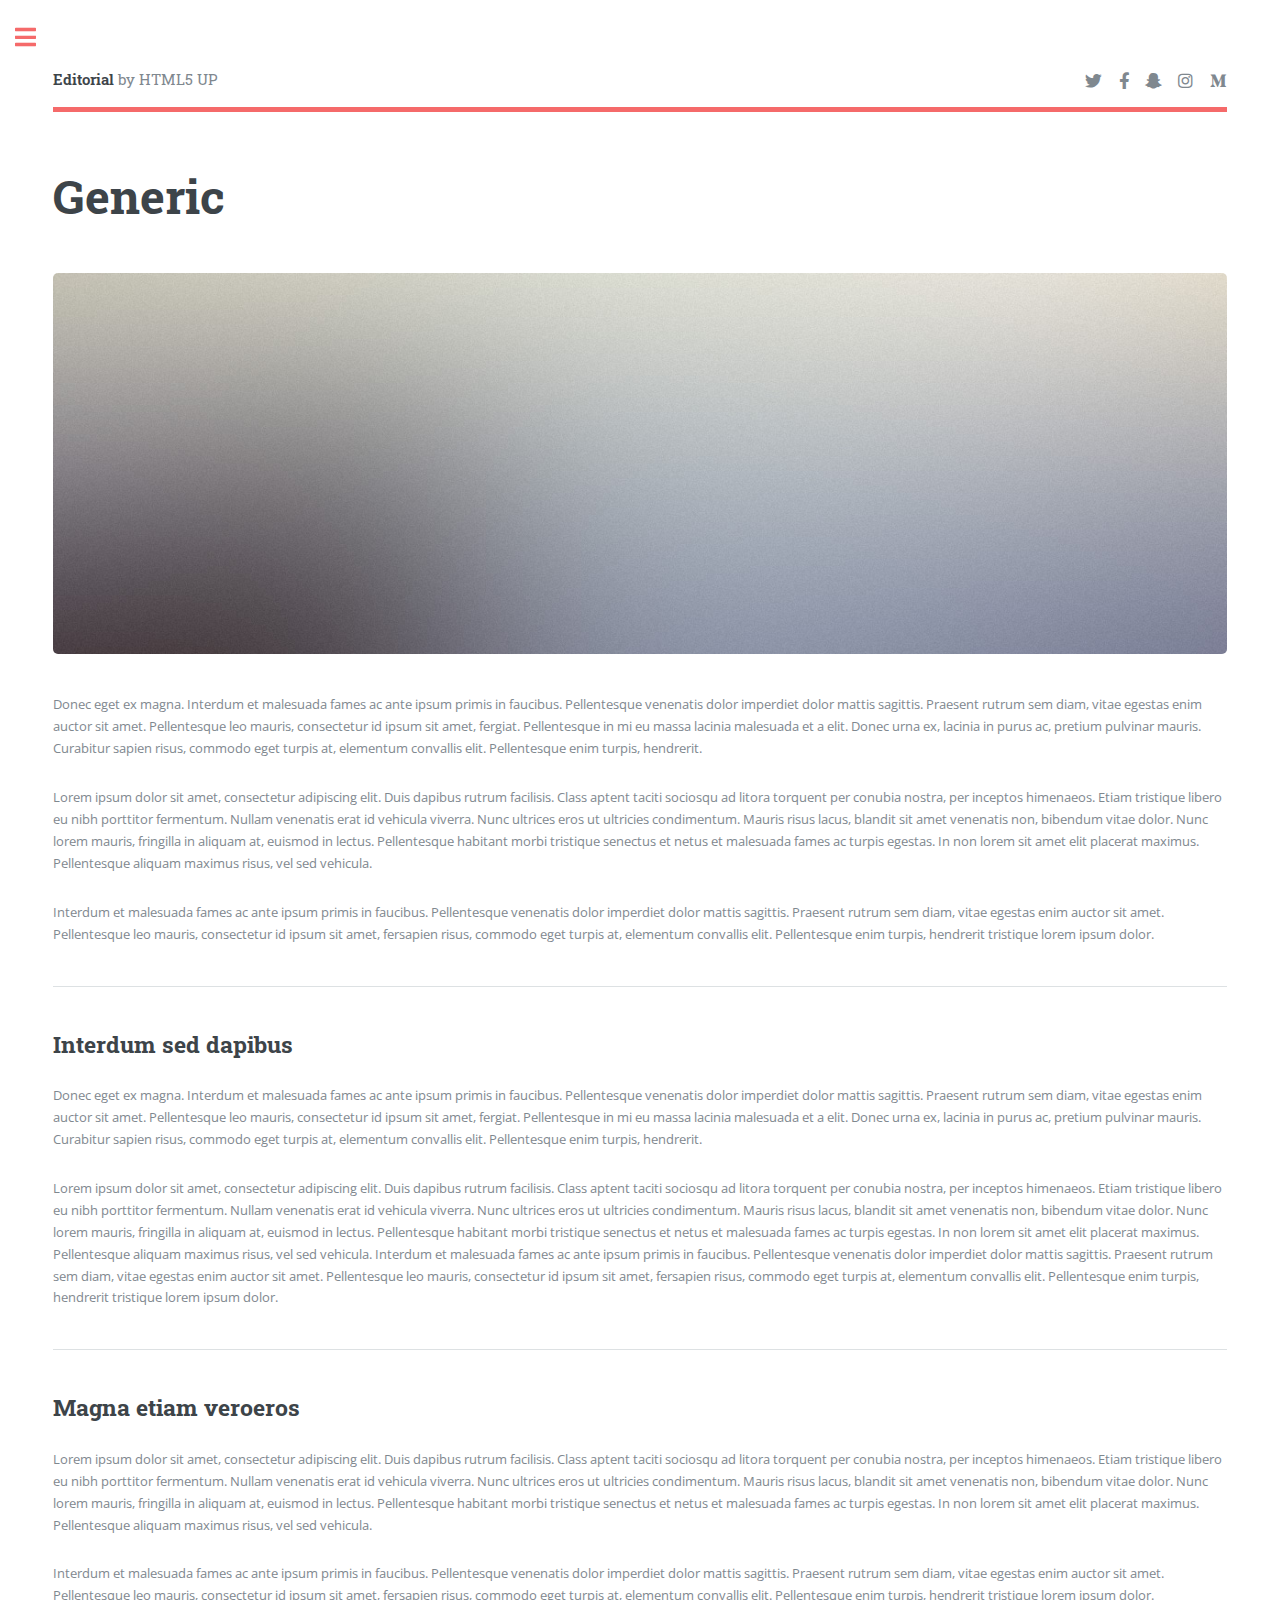
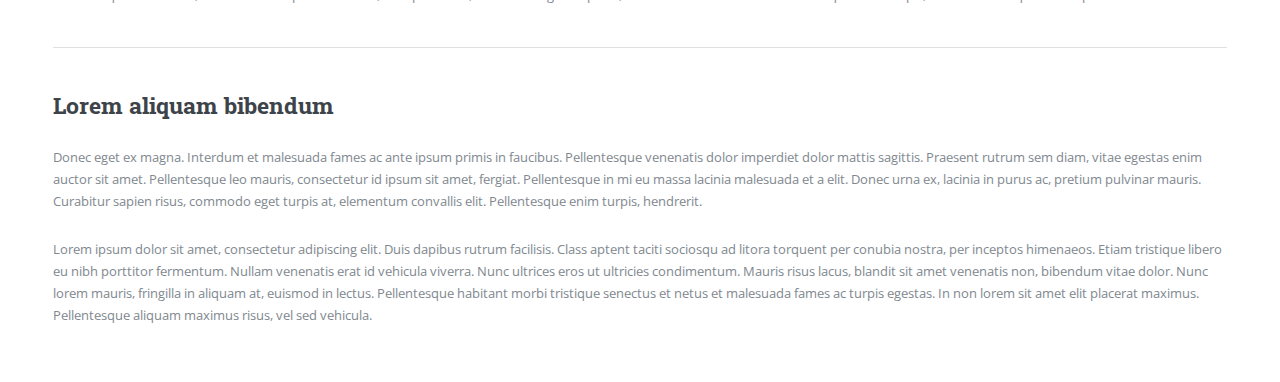
==== generic.html @ 0b9c01e5 "Uploading html files" ====
<!DOCTYPE HTML>
<!--
	Editorial by HTML5 UP
	html5up.net | @ajlkn
	Free for personal and commercial use under the CCA 3.0 license (html5up.net/license)
-->
<html>
	<head>
		<title>Generic - Editorial by HTML5 UP</title>
		<meta charset="utf-8" />
		<meta name="viewport" content="width=device-width, initial-scale=1, user-scalable=no" />
		<link rel="stylesheet" href="assets/css/main.css" />
	</head>
	<body class="is-preload">

		<!-- Wrapper -->
			<div id="wrapper">

				<!-- Main -->
					<div id="main">
						<div class="inner">

							<!-- Header -->
								<header id="header">
									<a href="index.html" class="logo"><strong>Editorial</strong> by HTML5 UP</a>
									<ul class="icons">
										<li><a href="#" class="icon brands fa-twitter"><span class="label">Twitter</span></a></li>
										<li><a href="#" class="icon brands fa-facebook-f"><span class="label">Facebook</span></a></li>
										<li><a href="#" class="icon brands fa-snapchat-ghost"><span class="label">Snapchat</span></a></li>
										<li><a href="#" class="icon brands fa-instagram"><span class="label">Instagram</span></a></li>
										<li><a href="#" class="icon brands fa-medium-m"><span class="label">Medium</span></a></li>
									</ul>
								</header>

							<!-- Content -->
								<section>
									<header class="main">
										<h1>Generic</h1>
									</header>

									<span class="image main"><img src="images/pic11.jpg" alt="" /></span>

									<p>Donec eget ex magna. Interdum et malesuada fames ac ante ipsum primis in faucibus. Pellentesque venenatis dolor imperdiet dolor mattis sagittis. Praesent rutrum sem diam, vitae egestas enim auctor sit amet. Pellentesque leo mauris, consectetur id ipsum sit amet, fergiat. Pellentesque in mi eu massa lacinia malesuada et a elit. Donec urna ex, lacinia in purus ac, pretium pulvinar mauris. Curabitur sapien risus, commodo eget turpis at, elementum convallis elit. Pellentesque enim turpis, hendrerit.</p>
									<p>Lorem ipsum dolor sit amet, consectetur adipiscing elit. Duis dapibus rutrum facilisis. Class aptent taciti sociosqu ad litora torquent per conubia nostra, per inceptos himenaeos. Etiam tristique libero eu nibh porttitor fermentum. Nullam venenatis erat id vehicula viverra. Nunc ultrices eros ut ultricies condimentum. Mauris risus lacus, blandit sit amet venenatis non, bibendum vitae dolor. Nunc lorem mauris, fringilla in aliquam at, euismod in lectus. Pellentesque habitant morbi tristique senectus et netus et malesuada fames ac turpis egestas. In non lorem sit amet elit placerat maximus. Pellentesque aliquam maximus risus, vel sed vehicula.</p>
									<p>Interdum et malesuada fames ac ante ipsum primis in faucibus. Pellentesque venenatis dolor imperdiet dolor mattis sagittis. Praesent rutrum sem diam, vitae egestas enim auctor sit amet. Pellentesque leo mauris, consectetur id ipsum sit amet, fersapien risus, commodo eget turpis at, elementum convallis elit. Pellentesque enim turpis, hendrerit tristique lorem ipsum dolor.</p>

									<hr class="major" />

									<h2>Interdum sed dapibus</h2>
									<p>Donec eget ex magna. Interdum et malesuada fames ac ante ipsum primis in faucibus. Pellentesque venenatis dolor imperdiet dolor mattis sagittis. Praesent rutrum sem diam, vitae egestas enim auctor sit amet. Pellentesque leo mauris, consectetur id ipsum sit amet, fergiat. Pellentesque in mi eu massa lacinia malesuada et a elit. Donec urna ex, lacinia in purus ac, pretium pulvinar mauris. Curabitur sapien risus, commodo eget turpis at, elementum convallis elit. Pellentesque enim turpis, hendrerit.</p>
									<p>Lorem ipsum dolor sit amet, consectetur adipiscing elit. Duis dapibus rutrum facilisis. Class aptent taciti sociosqu ad litora torquent per conubia nostra, per inceptos himenaeos. Etiam tristique libero eu nibh porttitor fermentum. Nullam venenatis erat id vehicula viverra. Nunc ultrices eros ut ultricies condimentum. Mauris risus lacus, blandit sit amet venenatis non, bibendum vitae dolor. Nunc lorem mauris, fringilla in aliquam at, euismod in lectus. Pellentesque habitant morbi tristique senectus et netus et malesuada fames ac turpis egestas. In non lorem sit amet elit placerat maximus. Pellentesque aliquam maximus risus, vel sed vehicula. Interdum et malesuada fames ac ante ipsum primis in faucibus. Pellentesque venenatis dolor imperdiet dolor mattis sagittis. Praesent rutrum sem diam, vitae egestas enim auctor sit amet. Pellentesque leo mauris, consectetur id ipsum sit amet, fersapien risus, commodo eget turpis at, elementum convallis elit. Pellentesque enim turpis, hendrerit tristique lorem ipsum dolor.</p>

									<hr class="major" />

									<h2>Magna etiam veroeros</h2>
									<p>Lorem ipsum dolor sit amet, consectetur adipiscing elit. Duis dapibus rutrum facilisis. Class aptent taciti sociosqu ad litora torquent per conubia nostra, per inceptos himenaeos. Etiam tristique libero eu nibh porttitor fermentum. Nullam venenatis erat id vehicula viverra. Nunc ultrices eros ut ultricies condimentum. Mauris risus lacus, blandit sit amet venenatis non, bibendum vitae dolor. Nunc lorem mauris, fringilla in aliquam at, euismod in lectus. Pellentesque habitant morbi tristique senectus et netus et malesuada fames ac turpis egestas. In non lorem sit amet elit placerat maximus. Pellentesque aliquam maximus risus, vel sed vehicula.</p>
									<p>Interdum et malesuada fames ac ante ipsum primis in faucibus. Pellentesque venenatis dolor imperdiet dolor mattis sagittis. Praesent rutrum sem diam, vitae egestas enim auctor sit amet. Pellentesque leo mauris, consectetur id ipsum sit amet, fersapien risus, commodo eget turpis at, elementum convallis elit. Pellentesque enim turpis, hendrerit tristique lorem ipsum dolor.</p>

									<hr class="major" />

									<h2>Lorem aliquam bibendum</h2>
									<p>Donec eget ex magna. Interdum et malesuada fames ac ante ipsum primis in faucibus. Pellentesque venenatis dolor imperdiet dolor mattis sagittis. Praesent rutrum sem diam, vitae egestas enim auctor sit amet. Pellentesque leo mauris, consectetur id ipsum sit amet, fergiat. Pellentesque in mi eu massa lacinia malesuada et a elit. Donec urna ex, lacinia in purus ac, pretium pulvinar mauris. Curabitur sapien risus, commodo eget turpis at, elementum convallis elit. Pellentesque enim turpis, hendrerit.</p>
									<p>Lorem ipsum dolor sit amet, consectetur adipiscing elit. Duis dapibus rutrum facilisis. Class aptent taciti sociosqu ad litora torquent per conubia nostra, per inceptos himenaeos. Etiam tristique libero eu nibh porttitor fermentum. Nullam venenatis erat id vehicula viverra. Nunc ultrices eros ut ultricies condimentum. Mauris risus lacus, blandit sit amet venenatis non, bibendum vitae dolor. Nunc lorem mauris, fringilla in aliquam at, euismod in lectus. Pellentesque habitant morbi tristique senectus et netus et malesuada fames ac turpis egestas. In non lorem sit amet elit placerat maximus. Pellentesque aliquam maximus risus, vel sed vehicula.</p>

								</section>

						</div>
					</div>

				<!-- Sidebar -->
					<div id="sidebar">
						<div class="inner">

							<!-- Search -->
								<section id="search" class="alt">
									<form method="post" action="#">
										<input type="text" name="query" id="query" placeholder="Search" />
									</form>
								</section>

							<!-- Menu -->
								<nav id="menu">
									<header class="major">
										<h2>Menu</h2>
									</header>
									<ul>
										<li><a href="index.html">Homepage</a></li>
										<li><a href="generic.html">Generic</a></li>
										<li><a href="elements.html">Elements</a></li>
										<li>
											<span class="opener">Submenu</span>
											<ul>
												<li><a href="#">Lorem Dolor</a></li>
												<li><a href="#">Ipsum Adipiscing</a></li>
												<li><a href="#">Tempus Magna</a></li>
												<li><a href="#">Feugiat Veroeros</a></li>
											</ul>
										</li>
										<li><a href="#">Etiam Dolore</a></li>
										<li><a href="#">Adipiscing</a></li>
										<li>
											<span class="opener">Another Submenu</span>
											<ul>
												<li><a href="#">Lorem Dolor</a></li>
												<li><a href="#">Ipsum Adipiscing</a></li>
												<li><a href="#">Tempus Magna</a></li>
												<li><a href="#">Feugiat Veroeros</a></li>
											</ul>
										</li>
										<li><a href="#">Maximus Erat</a></li>
										<li><a href="#">Sapien Mauris</a></li>
										<li><a href="#">Amet Lacinia</a></li>
									</ul>
								</nav>

							<!-- Section -->
								<section>
									<header class="major">
										<h2>Ante interdum</h2>
									</header>
									<div class="mini-posts">
										<article>
											<a href="#" class="image"><img src="images/pic07.jpg" alt="" /></a>
											<p>Aenean ornare velit lacus, ac varius enim lorem ullamcorper dolore aliquam.</p>
										</article>
										<article>
											<a href="#" class="image"><img src="images/pic08.jpg" alt="" /></a>
											<p>Aenean ornare velit lacus, ac varius enim lorem ullamcorper dolore aliquam.</p>
										</article>
										<article>
											<a href="#" class="image"><img src="images/pic09.jpg" alt="" /></a>
											<p>Aenean ornare velit lacus, ac varius enim lorem ullamcorper dolore aliquam.</p>
										</article>
									</div>
									<ul class="actions">
										<li><a href="#" class="button">More</a></li>
									</ul>
								</section>

							<!-- Section -->
								<section>
									<header class="major">
										<h2>Get in touch</h2>
									</header>
									<p>Sed varius enim lorem ullamcorper dolore aliquam aenean ornare velit lacus, ac varius enim lorem ullamcorper dolore. Proin sed aliquam facilisis ante interdum. Sed nulla amet lorem feugiat tempus aliquam.</p>
									<ul class="contact">
										<li class="icon solid fa-envelope"><a href="#">information@untitled.tld</a></li>
										<li class="icon solid fa-phone">(000) 000-0000</li>
										<li class="icon solid fa-home">1234 Somewhere Road #8254<br />
										Nashville, TN 00000-0000</li>
									</ul>
								</section>

							<!-- Footer -->
								<footer id="footer">
									<p class="copyright">&copy; Untitled. All rights reserved. Demo Images: <a href="https://unsplash.com">Unsplash</a>. Design: <a href="https://html5up.net">HTML5 UP</a>.</p>
								</footer>

						</div>
					</div>

			</div>

		<!-- Scripts -->
			<script src="assets/js/jquery.min.js"></script>
			<script src="assets/js/browser.min.js"></script>
			<script src="assets/js/breakpoints.min.js"></script>
			<script src="assets/js/util.js"></script>
			<script src="assets/js/main.js"></script>

	</body>
</html>
---- assets/css/main.css ----
@import url(fontawesome-all.min.css);
@import url("https://fonts.googleapis.com/css?family=Open+Sans:400,600,400italic,600italic|Roboto+Slab:400,700");
/*
	Editorial by HTML5 UP
	html5up.net | @ajlkn
	Free for personal and commercial use under the CCA 3.0 license (html5up.net/license)
*/
html, body, div, span, applet, object,
iframe, h1, h2, h3, h4, h5, h6, p, blockquote,
pre, a, abbr, acronym, address, big, cite,
code, del, dfn, em, img, ins, kbd, q, s, samp,
small, strike, strong, sub, sup, tt, var, b,
u, i, center, dl, dt, dd, ol, ul, li, fieldset,
form, label, legend, table, caption, tbody,
tfoot, thead, tr, th, td, article, aside,
canvas, details, embed, figure, figcaption,
footer, header, hgroup, menu, nav, output, ruby,
section, summary, time, mark, audio, video {
  margin: 0;
  padding: 0;
  border: 0;
  font-size: 100%;
  font: inherit;
  vertical-align: baseline; }

article, aside, details, figcaption, figure,
footer, header, hgroup, menu, nav, section {
  display: block; }

body {
  line-height: 1; }

ol, ul {
  list-style: none; }

blockquote, q {
  quotes: none; }
  blockquote:before, blockquote:after, q:before, q:after {
    content: '';
    content: none; }

table {
  border-collapse: collapse;
  border-spacing: 0; }

body {
  -webkit-text-size-adjust: none; }

mark {
  background-color: transparent;
  color: inherit; }

input::-moz-focus-inner {
  border: 0;
  padding: 0; }

input, select, textarea {
  -moz-appearance: none;
  -webkit-appearance: none;
  -ms-appearance: none;
  appearance: none; }

/* Basic */
@-ms-viewport {
  width: device-width; }

body {
  -ms-overflow-style: scrollbar; }

@media screen and (max-width: 480px) {
  html, body {
    min-width: 320px; } }

html {
  box-sizing: border-box; }

*, *:before, *:after {
  box-sizing: inherit; }

body {
  background: #ffffff; }
  body.is-preload *, body.is-preload *:before, body.is-preload *:after, body.is-resizing *, body.is-resizing *:before, body.is-resizing *:after {
    -moz-animation: none !important;
    -webkit-animation: none !important;
    -ms-animation: none !important;
    animation: none !important;
    -moz-transition: none !important;
    -webkit-transition: none !important;
    -ms-transition: none !important;
    transition: none !important; }

/* Type */
body, input, select, textarea {
  color: #7f888f;
  font-family: "Open Sans", sans-serif;
  font-size: 13pt;
  font-weight: 400;
  line-height: 1.65; }
  @media screen and (max-width: 1680px) {
    body, input, select, textarea {
      font-size: 11pt; } }
  @media screen and (max-width: 1280px) {
    body, input, select, textarea {
      font-size: 10pt; } }
  @media screen and (max-width: 360px) {
    body, input, select, textarea {
      font-size: 9pt; } }

a {
  -moz-transition: color 0.2s ease-in-out, border-bottom-color 0.2s ease-in-out;
  -webkit-transition: color 0.2s ease-in-out, border-bottom-color 0.2s ease-in-out;
  -ms-transition: color 0.2s ease-in-out, border-bottom-color 0.2s ease-in-out;
  transition: color 0.2s ease-in-out, border-bottom-color 0.2s ease-in-out;
  border-bottom: dotted 1px;
  color: #f56a6a;
  text-decoration: none; }
  a:hover {
    border-bottom-color: #f56a6a;
    color: #f56a6a !important; }
    a:hover strong {
      color: inherit; }

strong, b {
  color: #3d4449;
  font-weight: 600; }

em, i {
  font-style: italic; }

p {
  margin: 0 0 2em 0; }

h1, h2, h3, h4, h5, h6 {
  color: #3d4449;
  font-family: "Roboto Slab", serif;
  font-weight: 700;
  line-height: 1.5;
  margin: 0 0 1em 0; }
  h1 a, h2 a, h3 a, h4 a, h5 a, h6 a {
    color: inherit;
    text-decoration: none;
    border-bottom: 0; }

h1 {
  font-size: 4em;
  margin: 0 0 0.5em 0;
  line-height: 1.3; }

h2 {
  font-size: 1.75em; }

h3 {
  font-size: 1.25em; }

h4 {
  font-size: 1.1em; }

h5 {
  font-size: 0.9em; }

h6 {
  font-size: 0.7em; }

@media screen and (max-width: 1680px) {
  h1 {
    font-size: 3.5em; } }

@media screen and (max-width: 980px) {
  h1 {
    font-size: 3.25em; } }

@media screen and (max-width: 736px) {
  h1 {
    font-size: 2em;
    line-height: 1.4; }
  h2 {
    font-size: 1.5em; } }

sub {
  font-size: 0.8em;
  position: relative;
  top: 0.5em; }

sup {
  font-size: 0.8em;
  position: relative;
  top: -0.5em; }

blockquote {
  border-left: solid 3px rgba(210, 215, 217, 0.75);
  font-style: italic;
  margin: 0 0 2em 0;
  padding: 0.5em 0 0.5em 2em; }

code {
  background: rgba(230, 235, 237, 0.25);
  border-radius: 0.375em;
  border: solid 1px rgba(210, 215, 217, 0.75);
  font-family: "Courier New", monospace;
  font-size: 0.9em;
  margin: 0 0.25em;
  padding: 0.25em 0.65em; }

pre {
  -webkit-overflow-scrolling: touch;
  font-family: "Courier New", monospace;
  font-size: 0.9em;
  margin: 0 0 2em 0; }
  pre code {
    display: block;
    line-height: 1.75;
    padding: 1em 1.5em;
    overflow-x: auto; }

hr {
  border: 0;
  border-bottom: solid 1px rgba(210, 215, 217, 0.75);
  margin: 2em 0; }
  hr.major {
    margin: 3em 0; }

.align-left {
  text-align: left; }

.align-center {
  text-align: center; }

.align-right {
  text-align: right; }

/* Row */
.row {
  display: flex;
  flex-wrap: wrap;
  box-sizing: border-box;
  align-items: stretch; }
  .row > * {
    box-sizing: border-box; }
  .row.gtr-uniform > * > :last-child {
    margin-bottom: 0; }
  .row.aln-left {
    justify-content: flex-start; }
  .row.aln-center {
    justify-content: center; }
  .row.aln-right {
    justify-content: flex-end; }
  .row.aln-top {
    align-items: flex-start; }
  .row.aln-middle {
    align-items: center; }
  .row.aln-bottom {
    align-items: flex-end; }
  .row > .imp {
    order: -1; }
  .row > .col-1 {
    width: 8.33333%; }
  .row > .off-1 {
    margin-left: 8.33333%; }
  .row > .col-2 {
    width: 16.66667%; }
  .row > .off-2 {
    margin-left: 16.66667%; }
  .row > .col-3 {
    width: 25%; }
  .row > .off-3 {
    margin-left: 25%; }
  .row > .col-4 {
    width: 33.33333%; }
  .row > .off-4 {
    margin-left: 33.33333%; }
  .row > .col-5 {
    width: 41.66667%; }
  .row > .off-5 {
    margin-left: 41.66667%; }
  .row > .col-6 {
    width: 50%; }
  .row > .off-6 {
    margin-left: 50%; }
  .row > .col-7 {
    width: 58.33333%; }
  .row > .off-7 {
    margin-left: 58.33333%; }
  .row > .col-8 {
    width: 66.66667%; }
  .row > .off-8 {
    margin-left: 66.66667%; }
  .row > .col-9 {
    width: 75%; }
  .row > .off-9 {
    margin-left: 75%; }
  .row > .col-10 {
    width: 83.33333%; }
  .row > .off-10 {
    margin-left: 83.33333%; }
  .row > .col-11 {
    width: 91.66667%; }
  .row > .off-11 {
    margin-left: 91.66667%; }
  .row > .col-12 {
    width: 100%; }
  .row > .off-12 {
    margin-left: 100%; }
  .row.gtr-0 {
    margin-top: 0;
    margin-left: 0em; }
    .row.gtr-0 > * {
      padding: 0 0 0 0em; }
    .row.gtr-0.gtr-uniform {
      margin-top: 0em; }
      .row.gtr-0.gtr-uniform > * {
        padding-top: 0em; }
  .row.gtr-25 {
    margin-top: 0;
    margin-left: -0.375em; }
    .row.gtr-25 > * {
      padding: 0 0 0 0.375em; }
    .row.gtr-25.gtr-uniform {
      margin-top: -0.375em; }
      .row.gtr-25.gtr-uniform > * {
        padding-top: 0.375em; }
  .row.gtr-50 {
    margin-top: 0;
    margin-left: -0.75em; }
    .row.gtr-50 > * {
      padding: 0 0 0 0.75em; }
    .row.gtr-50.gtr-uniform {
      margin-top: -0.75em; }
      .row.gtr-50.gtr-uniform > * {
        padding-top: 0.75em; }
  .row {
    margin-top: 0;
    margin-left: -1.5em; }
    .row > * {
      padding: 0 0 0 1.5em; }
    .row.gtr-uniform {
      margin-top: -1.5em; }
      .row.gtr-uniform > * {
        padding-top: 1.5em; }
  .row.gtr-150 {
    margin-top: 0;
    margin-left: -2.25em; }
    .row.gtr-150 > * {
      padding: 0 0 0 2.25em; }
    .row.gtr-150.gtr-uniform {
      margin-top: -2.25em; }
      .row.gtr-150.gtr-uniform > * {
        padding-top: 2.25em; }
  .row.gtr-200 {
    margin-top: 0;
    margin-left: -3em; }
    .row.gtr-200 > * {
      padding: 0 0 0 3em; }
    .row.gtr-200.gtr-uniform {
      margin-top: -3em; }
      .row.gtr-200.gtr-uniform > * {
        padding-top: 3em; }
  @media screen and (max-width: 1680px) {
    .row {
      display: flex;
      flex-wrap: wrap;
      box-sizing: border-box;
      align-items: stretch; }
      .row > * {
        box-sizing: border-box; }
      .row.gtr-uniform > * > :last-child {
        margin-bottom: 0; }
      .row.aln-left {
        justify-content: flex-start; }
      .row.aln-center {
        justify-content: center; }
      .row.aln-right {
        justify-content: flex-end; }
      .row.aln-top {
        align-items: flex-start; }
      .row.aln-middle {
        align-items: center; }
      .row.aln-bottom {
        align-items: flex-end; }
      .row > .imp-xlarge {
        order: -1; }
      .row > .col-1-xlarge {
        width: 8.33333%; }
      .row > .off-1-xlarge {
        margin-left: 8.33333%; }
      .row > .col-2-xlarge {
        width: 16.66667%; }
      .row > .off-2-xlarge {
        margin-left: 16.66667%; }
      .row > .col-3-xlarge {
        width: 25%; }
      .row > .off-3-xlarge {
        margin-left: 25%; }
      .row > .col-4-xlarge {
        width: 33.33333%; }
      .row > .off-4-xlarge {
        margin-left: 33.33333%; }
      .row > .col-5-xlarge {
        width: 41.66667%; }
      .row > .off-5-xlarge {
        margin-left: 41.66667%; }
      .row > .col-6-xlarge {
        width: 50%; }
      .row > .off-6-xlarge {
        margin-left: 50%; }
      .row > .col-7-xlarge {
        width: 58.33333%; }
      .row > .off-7-xlarge {
        margin-left: 58.33333%; }
      .row > .col-8-xlarge {
        width: 66.66667%; }
      .row > .off-8-xlarge {
        margin-left: 66.66667%; }
      .row > .col-9-xlarge {
        width: 75%; }
      .row > .off-9-xlarge {
        margin-left: 75%; }
      .row > .col-10-xlarge {
        width: 83.33333%; }
      .row > .off-10-xlarge {
        margin-left: 83.33333%; }
      .row > .col-11-xlarge {
        width: 91.66667%; }
      .row > .off-11-xlarge {
        margin-left: 91.66667%; }
      .row > .col-12-xlarge {
        width: 100%; }
      .row > .off-12-xlarge {
        margin-left: 100%; }
      .row.gtr-0 {
        margin-top: 0;
        margin-left: 0em; }
        .row.gtr-0 > * {
          padding: 0 0 0 0em; }
        .row.gtr-0.gtr-uniform {
          margin-top: 0em; }
          .row.gtr-0.gtr-uniform > * {
            padding-top: 0em; }
      .row.gtr-25 {
        margin-top: 0;
        margin-left: -0.375em; }
        .row.gtr-25 > * {
          padding: 0 0 0 0.375em; }
        .row.gtr-25.gtr-uniform {
          margin-top: -0.375em; }
          .row.gtr-25.gtr-uniform > * {
            padding-top: 0.375em; }
      .row.gtr-50 {
        margin-top: 0;
        margin-left: -0.75em; }
        .row.gtr-50 > * {
          padding: 0 0 0 0.75em; }
        .row.gtr-50.gtr-uniform {
          margin-top: -0.75em; }
          .row.gtr-50.gtr-uniform > * {
            padding-top: 0.75em; }
      .row {
        margin-top: 0;
        margin-left: -1.5em; }
        .row > * {
          padding: 0 0 0 1.5em; }
        .row.gtr-uniform {
          margin-top: -1.5em; }
          .row.gtr-uniform > * {
            padding-top: 1.5em; }
      .row.gtr-150 {
        margin-top: 0;
        margin-left: -2.25em; }
        .row.gtr-150 > * {
          padding: 0 0 0 2.25em; }
        .row.gtr-150.gtr-uniform {
          margin-top: -2.25em; }
          .row.gtr-150.gtr-uniform > * {
            padding-top: 2.25em; }
      .row.gtr-200 {
        margin-top: 0;
        margin-left: -3em; }
        .row.gtr-200 > * {
          padding: 0 0 0 3em; }
        .row.gtr-200.gtr-uniform {
          margin-top: -3em; }
          .row.gtr-200.gtr-uniform > * {
            padding-top: 3em; } }
  @media screen and (max-width: 1280px) {
    .row {
      display: flex;
      flex-wrap: wrap;
      box-sizing: border-box;
      align-items: stretch; }
      .row > * {
        box-sizing: border-box; }
      .row.gtr-uniform > * > :last-child {
        margin-bottom: 0; }
      .row.aln-left {
        justify-content: flex-start; }
      .row.aln-center {
        justify-content: center; }
      .row.aln-right {
        justify-content: flex-end; }
      .row.aln-top {
        align-items: flex-start; }
      .row.aln-middle {
        align-items: center; }
      .row.aln-bottom {
        align-items: flex-end; }
      .row > .imp-large {
        order: -1; }
      .row > .col-1-large {
        width: 8.33333%; }
      .row > .off-1-large {
        margin-left: 8.33333%; }
      .row > .col-2-large {
        width: 16.66667%; }
      .row > .off-2-large {
        margin-left: 16.66667%; }
      .row > .col-3-large {
        width: 25%; }
      .row > .off-3-large {
        margin-left: 25%; }
      .row > .col-4-large {
        width: 33.33333%; }
      .row > .off-4-large {
        margin-left: 33.33333%; }
      .row > .col-5-large {
        width: 41.66667%; }
      .row > .off-5-large {
        margin-left: 41.66667%; }
      .row > .col-6-large {
        width: 50%; }
      .row > .off-6-large {
        margin-left: 50%; }
      .row > .col-7-large {
        width: 58.33333%; }
      .row > .off-7-large {
        margin-left: 58.33333%; }
      .row > .col-8-large {
        width: 66.66667%; }
      .row > .off-8-large {
        margin-left: 66.66667%; }
      .row > .col-9-large {
        width: 75%; }
      .row > .off-9-large {
        margin-left: 75%; }
      .row > .col-10-large {
        width: 83.33333%; }
      .row > .off-10-large {
        margin-left: 83.33333%; }
      .row > .col-11-large {
        width: 91.66667%; }
      .row > .off-11-large {
        margin-left: 91.66667%; }
      .row > .col-12-large {
        width: 100%; }
      .row > .off-12-large {
        margin-left: 100%; }
      .row.gtr-0 {
        margin-top: 0;
        margin-left: 0em; }
        .row.gtr-0 > * {
          padding: 0 0 0 0em; }
        .row.gtr-0.gtr-uniform {
          margin-top: 0em; }
          .row.gtr-0.gtr-uniform > * {
            padding-top: 0em; }
      .row.gtr-25 {
        margin-top: 0;
        margin-left: -0.375em; }
        .row.gtr-25 > * {
          padding: 0 0 0 0.375em; }
        .row.gtr-25.gtr-uniform {
          margin-top: -0.375em; }
          .row.gtr-25.gtr-uniform > * {
            padding-top: 0.375em; }
      .row.gtr-50 {
        margin-top: 0;
        margin-left: -0.75em; }
        .row.gtr-50 > * {
          padding: 0 0 0 0.75em; }
        .row.gtr-50.gtr-uniform {
          margin-top: -0.75em; }
          .row.gtr-50.gtr-uniform > * {
            padding-top: 0.75em; }
      .row {
        margin-top: 0;
        margin-left: -1.5em; }
        .row > * {
          padding: 0 0 0 1.5em; }
        .row.gtr-uniform {
          margin-top: -1.5em; }
          .row.gtr-uniform > * {
            padding-top: 1.5em; }
      .row.gtr-150 {
        margin-top: 0;
        margin-left: -2.25em; }
        .row.gtr-150 > * {
          padding: 0 0 0 2.25em; }
        .row.gtr-150.gtr-uniform {
          margin-top: -2.25em; }
          .row.gtr-150.gtr-uniform > * {
            padding-top: 2.25em; }
      .row.gtr-200 {
        margin-top: 0;
        margin-left: -3em; }
        .row.gtr-200 > * {
          padding: 0 0 0 3em; }
        .row.gtr-200.gtr-uniform {
          margin-top: -3em; }
          .row.gtr-200.gtr-uniform > * {
            padding-top: 3em; } }
  @media screen and (max-width: 980px) {
    .row {
      display: flex;
      flex-wrap: wrap;
      box-sizing: border-box;
      align-items: stretch; }
      .row > * {
        box-sizing: border-box; }
      .row.gtr-uniform > * > :last-child {
        margin-bottom: 0; }
      .row.aln-left {
        justify-content: flex-start; }
      .row.aln-center {
        justify-content: center; }
      .row.aln-right {
        justify-content: flex-end; }
      .row.aln-top {
        align-items: flex-start; }
      .row.aln-middle {
        align-items: center; }
      .row.aln-bottom {
        align-items: flex-end; }
      .row > .imp-medium {
        order: -1; }
      .row > .col-1-medium {
        width: 8.33333%; }
      .row > .off-1-medium {
        margin-left: 8.33333%; }
      .row > .col-2-medium {
        width: 16.66667%; }
      .row > .off-2-medium {
        margin-left: 16.66667%; }
      .row > .col-3-medium {
        width: 25%; }
      .row > .off-3-medium {
        margin-left: 25%; }
      .row > .col-4-medium {
        width: 33.33333%; }
      .row > .off-4-medium {
        margin-left: 33.33333%; }
      .row > .col-5-medium {
        width: 41.66667%; }
      .row > .off-5-medium {
        margin-left: 41.66667%; }
      .row > .col-6-medium {
        width: 50%; }
      .row > .off-6-medium {
        margin-left: 50%; }
      .row > .col-7-medium {
        width: 58.33333%; }
      .row > .off-7-medium {
        margin-left: 58.33333%; }
      .row > .col-8-medium {
        width: 66.66667%; }
      .row > .off-8-medium {
        margin-left: 66.66667%; }
      .row > .col-9-medium {
        width: 75%; }
      .row > .off-9-medium {
        margin-left: 75%; }
      .row > .col-10-medium {
        width: 83.33333%; }
      .row > .off-10-medium {
        margin-left: 83.33333%; }
      .row > .col-11-medium {
        width: 91.66667%; }
      .row > .off-11-medium {
        margin-left: 91.66667%; }
      .row > .col-12-medium {
        width: 100%; }
      .row > .off-12-medium {
        margin-left: 100%; }
      .row.gtr-0 {
        margin-top: 0;
        margin-left: 0em; }
        .row.gtr-0 > * {
          padding: 0 0 0 0em; }
        .row.gtr-0.gtr-uniform {
          margin-top: 0em; }
          .row.gtr-0.gtr-uniform > * {
            padding-top: 0em; }
      .row.gtr-25 {
        margin-top: 0;
        margin-left: -0.375em; }
        .row.gtr-25 > * {
          padding: 0 0 0 0.375em; }
        .row.gtr-25.gtr-uniform {
          margin-top: -0.375em; }
          .row.gtr-25.gtr-uniform > * {
            padding-top: 0.375em; }
      .row.gtr-50 {
        margin-top: 0;
        margin-left: -0.75em; }
        .row.gtr-50 > * {
          padding: 0 0 0 0.75em; }
        .row.gtr-50.gtr-uniform {
          margin-top: -0.75em; }
          .row.gtr-50.gtr-uniform > * {
            padding-top: 0.75em; }
      .row {
        margin-top: 0;
        margin-left: -1.5em; }
        .row > * {
          padding: 0 0 0 1.5em; }
        .row.gtr-uniform {
          margin-top: -1.5em; }
          .row.gtr-uniform > * {
            padding-top: 1.5em; }
      .row.gtr-150 {
        margin-top: 0;
        margin-left: -2.25em; }
        .row.gtr-150 > * {
          padding: 0 0 0 2.25em; }
        .row.gtr-150.gtr-uniform {
          margin-top: -2.25em; }
          .row.gtr-150.gtr-uniform > * {
            padding-top: 2.25em; }
      .row.gtr-200 {
        margin-top: 0;
        margin-left: -3em; }
        .row.gtr-200 > * {
          padding: 0 0 0 3em; }
        .row.gtr-200.gtr-uniform {
          margin-top: -3em; }
          .row.gtr-200.gtr-uniform > * {
            padding-top: 3em; } }
  @media screen and (max-width: 736px) {
    .row {
      display: flex;
      flex-wrap: wrap;
      box-sizing: border-box;
      align-items: stretch; }
      .row > * {
        box-sizing: border-box; }
      .row.gtr-uniform > * > :last-child {
        margin-bottom: 0; }
      .row.aln-left {
        justify-content: flex-start; }
      .row.aln-center {
        justify-content: center; }
      .row.aln-right {
        justify-content: flex-end; }
      .row.aln-top {
        align-items: flex-start; }
      .row.aln-middle {
        align-items: center; }
      .row.aln-bottom {
        align-items: flex-end; }
      .row > .imp-small {
        order: -1; }
      .row > .col-1-small {
        width: 8.33333%; }
      .row > .off-1-small {
        margin-left: 8.33333%; }
      .row > .col-2-small {
        width: 16.66667%; }
      .row > .off-2-small {
        margin-left: 16.66667%; }
      .row > .col-3-small {
        width: 25%; }
      .row > .off-3-small {
        margin-left: 25%; }
      .row > .col-4-small {
        width: 33.33333%; }
      .row > .off-4-small {
        margin-left: 33.33333%; }
      .row > .col-5-small {
        width: 41.66667%; }
      .row > .off-5-small {
        margin-left: 41.66667%; }
      .row > .col-6-small {
        width: 50%; }
      .row > .off-6-small {
        margin-left: 50%; }
      .row > .col-7-small {
        width: 58.33333%; }
      .row > .off-7-small {
        margin-left: 58.33333%; }
      .row > .col-8-small {
        width: 66.66667%; }
      .row > .off-8-small {
        margin-left: 66.66667%; }
      .row > .col-9-small {
        width: 75%; }
      .row > .off-9-small {
        margin-left: 75%; }
      .row > .col-10-small {
        width: 83.33333%; }
      .row > .off-10-small {
        margin-left: 83.33333%; }
      .row > .col-11-small {
        width: 91.66667%; }
      .row > .off-11-small {
        margin-left: 91.66667%; }
      .row > .col-12-small {
        width: 100%; }
      .row > .off-12-small {
        margin-left: 100%; }
      .row.gtr-0 {
        margin-top: 0;
        margin-left: 0em; }
        .row.gtr-0 > * {
          padding: 0 0 0 0em; }
        .row.gtr-0.gtr-uniform {
          margin-top: 0em; }
          .row.gtr-0.gtr-uniform > * {
            padding-top: 0em; }
      .row.gtr-25 {
        margin-top: 0;
        margin-left: -0.375em; }
        .row.gtr-25 > * {
          padding: 0 0 0 0.375em; }
        .row.gtr-25.gtr-uniform {
          margin-top: -0.375em; }
          .row.gtr-25.gtr-uniform > * {
            padding-top: 0.375em; }
      .row.gtr-50 {
        margin-top: 0;
        margin-left: -0.75em; }
        .row.gtr-50 > * {
          padding: 0 0 0 0.75em; }
        .row.gtr-50.gtr-uniform {
          margin-top: -0.75em; }
          .row.gtr-50.gtr-uniform > * {
            padding-top: 0.75em; }
      .row {
        margin-top: 0;
        margin-left: -1.5em; }
        .row > * {
          padding: 0 0 0 1.5em; }
        .row.gtr-uniform {
          margin-top: -1.5em; }
          .row.gtr-uniform > * {
            padding-top: 1.5em; }
      .row.gtr-150 {
        margin-top: 0;
        margin-left: -2.25em; }
        .row.gtr-150 > * {
          padding: 0 0 0 2.25em; }
        .row.gtr-150.gtr-uniform {
          margin-top: -2.25em; }
          .row.gtr-150.gtr-uniform > * {
            padding-top: 2.25em; }
      .row.gtr-200 {
        margin-top: 0;
        margin-left: -3em; }
        .row.gtr-200 > * {
          padding: 0 0 0 3em; }
        .row.gtr-200.gtr-uniform {
          margin-top: -3em; }
          .row.gtr-200.gtr-uniform > * {
            padding-top: 3em; } }
  @media screen and (max-width: 480px) {
    .row {
      display: flex;
      flex-wrap: wrap;
      box-sizing: border-box;
      align-items: stretch; }
      .row > * {
        box-sizing: border-box; }
      .row.gtr-uniform > * > :last-child {
        margin-bottom: 0; }
      .row.aln-left {
        justify-content: flex-start; }
      .row.aln-center {
        justify-content: center; }
      .row.aln-right {
        justify-content: flex-end; }
      .row.aln-top {
        align-items: flex-start; }
      .row.aln-middle {
        align-items: center; }
      .row.aln-bottom {
        align-items: flex-end; }
      .row > .imp-xsmall {
        order: -1; }
      .row > .col-1-xsmall {
        width: 8.33333%; }
      .row > .off-1-xsmall {
        margin-left: 8.33333%; }
      .row > .col-2-xsmall {
        width: 16.66667%; }
      .row > .off-2-xsmall {
        margin-left: 16.66667%; }
      .row > .col-3-xsmall {
        width: 25%; }
      .row > .off-3-xsmall {
        margin-left: 25%; }
      .row > .col-4-xsmall {
        width: 33.33333%; }
      .row > .off-4-xsmall {
        margin-left: 33.33333%; }
      .row > .col-5-xsmall {
        width: 41.66667%; }
      .row > .off-5-xsmall {
        margin-left: 41.66667%; }
      .row > .col-6-xsmall {
        width: 50%; }
      .row > .off-6-xsmall {
        margin-left: 50%; }
      .row > .col-7-xsmall {
        width: 58.33333%; }
      .row > .off-7-xsmall {
        margin-left: 58.33333%; }
      .row > .col-8-xsmall {
        width: 66.66667%; }
      .row > .off-8-xsmall {
        margin-left: 66.66667%; }
      .row > .col-9-xsmall {
        width: 75%; }
      .row > .off-9-xsmall {
        margin-left: 75%; }
      .row > .col-10-xsmall {
        width: 83.33333%; }
      .row > .off-10-xsmall {
        margin-left: 83.33333%; }
      .row > .col-11-xsmall {
        width: 91.66667%; }
      .row > .off-11-xsmall {
        margin-left: 91.66667%; }
      .row > .col-12-xsmall {
        width: 100%; }
      .row > .off-12-xsmall {
        margin-left: 100%; }
      .row.gtr-0 {
        margin-top: 0;
        margin-left: 0em; }
        .row.gtr-0 > * {
          padding: 0 0 0 0em; }
        .row.gtr-0.gtr-uniform {
          margin-top: 0em; }
          .row.gtr-0.gtr-uniform > * {
            padding-top: 0em; }
      .row.gtr-25 {
        margin-top: 0;
        margin-left: -0.375em; }
        .row.gtr-25 > * {
          padding: 0 0 0 0.375em; }
        .row.gtr-25.gtr-uniform {
          margin-top: -0.375em; }
          .row.gtr-25.gtr-uniform > * {
            padding-top: 0.375em; }
      .row.gtr-50 {
        margin-top: 0;
        margin-left: -0.75em; }
        .row.gtr-50 > * {
          padding: 0 0 0 0.75em; }
        .row.gtr-50.gtr-uniform {
          margin-top: -0.75em; }
          .row.gtr-50.gtr-uniform > * {
            padding-top: 0.75em; }
      .row {
        margin-top: 0;
        margin-left: -1.5em; }
        .row > * {
          padding: 0 0 0 1.5em; }
        .row.gtr-uniform {
          margin-top: -1.5em; }
          .row.gtr-uniform > * {
            padding-top: 1.5em; }
      .row.gtr-150 {
        margin-top: 0;
        margin-left: -2.25em; }
        .row.gtr-150 > * {
          padding: 0 0 0 2.25em; }
        .row.gtr-150.gtr-uniform {
          margin-top: -2.25em; }
          .row.gtr-150.gtr-uniform > * {
            padding-top: 2.25em; }
      .row.gtr-200 {
        margin-top: 0;
        margin-left: -3em; }
        .row.gtr-200 > * {
          padding: 0 0 0 3em; }
        .row.gtr-200.gtr-uniform {
          margin-top: -3em; }
          .row.gtr-200.gtr-uniform > * {
            padding-top: 3em; } }

/* Section/Article */
section.special, article.special {
  text-align: center; }

header p {
  font-family: "Roboto Slab", serif;
  font-size: 1em;
  font-weight: 400;
  letter-spacing: 0.075em;
  margin-top: -0.5em;
  text-transform: uppercase; }

header.major > :last-child {
  border-bottom: solid 3px #f56a6a;
  display: inline-block;
  margin: 0 0 2em 0;
  padding: 0 0.75em 0.5em 0; }

header.main > :last-child {
  margin: 0 0 1em 0; }

/* Form */
form {
  margin: 0 0 2em 0; }

label {
  color: #3d4449;
  display: block;
  font-size: 0.9em;
  font-weight: 600;
  margin: 0 0 1em 0; }

input[type="text"],
input[type="password"],
input[type="email"],
input[type="tel"],
input[type="search"],
input[type="url"],
select,
textarea {
  -moz-appearance: none;
  -webkit-appearance: none;
  -ms-appearance: none;
  appearance: none;
  background: #ffffff;
  border-radius: 0.375em;
  border: none;
  border: solid 1px rgba(210, 215, 217, 0.75);
  color: inherit;
  display: block;
  outline: 0;
  padding: 0 1em;
  text-decoration: none;
  width: 100%; }
  input[type="text"]:invalid,
  input[type="password"]:invalid,
  input[type="email"]:invalid,
  input[type="tel"]:invalid,
  input[type="search"]:invalid,
  input[type="url"]:invalid,
  select:invalid,
  textarea:invalid {
    box-shadow: none; }
  input[type="text"]:focus,
  input[type="password"]:focus,
  input[type="email"]:focus,
  input[type="tel"]:focus,
  input[type="search"]:focus,
  input[type="url"]:focus,
  select:focus,
  textarea:focus {
    border-color: #f56a6a;
    box-shadow: 0 0 0 1px #f56a6a; }

select {
  background-image: url("data:image/svg+xml;charset=utf8,%3Csvg xmlns='http://www.w3.org/2000/svg' width='40' height='40' preserveAspectRatio='none' viewBox='0 0 40 40'%3E%3Cpath d='M9.4,12.3l10.4,10.4l10.4-10.4c0.2-0.2,0.5-0.4,0.9-0.4c0.3,0,0.6,0.1,0.9,0.4l3.3,3.3c0.2,0.2,0.4,0.5,0.4,0.9 c0,0.4-0.1,0.6-0.4,0.9L20.7,31.9c-0.2,0.2-0.5,0.4-0.9,0.4c-0.3,0-0.6-0.1-0.9-0.4L4.3,17.3c-0.2-0.2-0.4-0.5-0.4-0.9 c0-0.4,0.1-0.6,0.4-0.9l3.3-3.3c0.2-0.2,0.5-0.4,0.9-0.4S9.1,12.1,9.4,12.3z' fill='rgba(210, 215, 217, 0.75)' /%3E%3C/svg%3E");
  background-size: 1.25em;
  background-repeat: no-repeat;
  background-position: calc(100% - 1em) center;
  height: 2.75em;
  padding-right: 2.75em;
  text-overflow: ellipsis; }
  select option {
    color: #3d4449;
    background: #ffffff; }
  select:focus::-ms-value {
    background-color: transparent; }
  select::-ms-expand {
    display: none; }

input[type="text"],
input[type="password"],
input[type="email"],
input[type="tel"],
input[type="search"],
input[type="url"],
select {
  height: 2.75em; }

textarea {
  padding: 0.75em 1em; }

input[type="checkbox"],
input[type="radio"] {
  -moz-appearance: none;
  -webkit-appearance: none;
  -ms-appearance: none;
  appearance: none;
  display: block;
  float: left;
  margin-right: -2em;
  opacity: 0;
  width: 1em;
  z-index: -1; }
  input[type="checkbox"] + label,
  input[type="radio"] + label {
    text-decoration: none;
    color: #7f888f;
    cursor: pointer;
    display: inline-block;
    font-size: 1em;
    font-weight: 400;
    padding-left: 2.4em;
    padding-right: 0.75em;
    position: relative; }
    input[type="checkbox"] + label:before,
    input[type="radio"] + label:before {
      -moz-osx-font-smoothing: grayscale;
      -webkit-font-smoothing: antialiased;
      display: inline-block;
      font-style: normal;
      font-variant: normal;
      text-rendering: auto;
      line-height: 1;
      text-transform: none !important;
      font-family: 'Font Awesome 5 Free';
      font-weight: 900; }
    input[type="checkbox"] + label:before,
    input[type="radio"] + label:before {
      background: #ffffff;
      border-radius: 0.375em;
      border: solid 1px rgba(210, 215, 217, 0.75);
      content: '';
      display: inline-block;
      font-size: 0.8em;
      height: 2.0625em;
      left: 0;
      line-height: 2.0625em;
      position: absolute;
      text-align: center;
      top: 0;
      width: 2.0625em; }
  input[type="checkbox"]:checked + label:before,
  input[type="radio"]:checked + label:before {
    background: #3d4449;
    border-color: #3d4449;
    color: #ffffff;
    content: '\f00c'; }
  input[type="checkbox"]:focus + label:before,
  input[type="radio"]:focus + label:before {
    border-color: #f56a6a;
    box-shadow: 0 0 0 1px #f56a6a; }

input[type="checkbox"] + label:before {
  border-radius: 0.375em; }

input[type="radio"] + label:before {
  border-radius: 100%; }

::-webkit-input-placeholder {
  color: #9fa3a6 !important;
  opacity: 1.0; }

:-moz-placeholder {
  color: #9fa3a6 !important;
  opacity: 1.0; }

::-moz-placeholder {
  color: #9fa3a6 !important;
  opacity: 1.0; }

:-ms-input-placeholder {
  color: #9fa3a6 !important;
  opacity: 1.0; }

/* Box */
.box {
  border-radius: 0.375em;
  border: solid 1px rgba(210, 215, 217, 0.75);
  margin-bottom: 2em;
  padding: 1.5em; }
  .box > :last-child,
  .box > :last-child > :last-child,
  .box > :last-child > :last-child > :last-child {
    margin-bottom: 0; }
  .box.alt {
    border: 0;
    border-radius: 0;
    padding: 0; }

/* Icon */
.icon {
  text-decoration: none;
  border-bottom: none;
  position: relative; }
  .icon:before {
    -moz-osx-font-smoothing: grayscale;
    -webkit-font-smoothing: antialiased;
    display: inline-block;
    font-style: normal;
    font-variant: normal;
    text-rendering: auto;
    line-height: 1;
    text-transform: none !important;
    font-family: 'Font Awesome 5 Free';
    font-weight: 400; }
  .icon > .label {
    display: none; }
  .icon:before {
    line-height: inherit; }
  .icon.solid:before {
    font-weight: 900; }
  .icon.brands:before {
    font-family: 'Font Awesome 5 Brands'; }

/* Image */
.image {
  border-radius: 0.375em;
  border: 0;
  display: inline-block;
  position: relative; }
  .image img {
    border-radius: 0.375em;
    display: block; }
  .image.left, .image.right {
    max-width: 40%; }
    .image.left img, .image.right img {
      width: 100%; }
  .image.left {
    float: left;
    padding: 0 1.5em 1em 0;
    top: 0.25em; }
  .image.right {
    float: right;
    padding: 0 0 1em 1.5em;
    top: 0.25em; }
  .image.fit {
    display: block;
    margin: 0 0 2em 0;
    width: 100%; }
    .image.fit img {
      width: 100%; }
  .image.main {
    display: block;
    margin: 0 0 3em 0;
    width: 100%; }
    .image.main img {
      width: 100%; }

a.image {
  overflow: hidden; }
  a.image img {
    -moz-transition: -moz-transform 0.2s ease;
    -webkit-transition: -webkit-transform 0.2s ease;
    -ms-transition: -ms-transform 0.2s ease;
    transition: transform 0.2s ease; }
  a.image:hover img {
    -moz-transform: scale(1.075);
    -webkit-transform: scale(1.075);
    -ms-transform: scale(1.075);
    transform: scale(1.075); }

/* List */
ol {
  list-style: decimal;
  margin: 0 0 2em 0;
  padding-left: 1.25em; }
  ol li {
    padding-left: 0.25em; }

ul {
  list-style: disc;
  margin: 0 0 2em 0;
  padding-left: 1em; }
  ul li {
    padding-left: 0.5em; }
  ul.alt {
    list-style: none;
    padding-left: 0; }
    ul.alt li {
      border-top: solid 1px rgba(210, 215, 217, 0.75);
      padding: 0.5em 0; }
      ul.alt li:first-child {
        border-top: 0;
        padding-top: 0; }

dl {
  margin: 0 0 2em 0; }
  dl dt {
    display: block;
    font-weight: 600;
    margin: 0 0 1em 0; }
  dl dd {
    margin-left: 2em; }

/* Actions */
ul.actions {
  display: -moz-flex;
  display: -webkit-flex;
  display: -ms-flex;
  display: flex;
  cursor: default;
  list-style: none;
  margin-left: -1em;
  padding-left: 0; }
  ul.actions li {
    padding: 0 0 0 1em;
    vertical-align: middle; }
  ul.actions.special {
    -moz-justify-content: center;
    -webkit-justify-content: center;
    -ms-justify-content: center;
    justify-content: center;
    width: 100%;
    margin-left: 0; }
    ul.actions.special li:first-child {
      padding-left: 0; }
  ul.actions.stacked {
    -moz-flex-direction: column;
    -webkit-flex-direction: column;
    -ms-flex-direction: column;
    flex-direction: column;
    margin-left: 0; }
    ul.actions.stacked li {
      padding: 1.3em 0 0 0; }
      ul.actions.stacked li:first-child {
        padding-top: 0; }
  ul.actions.fit {
    width: calc(100% + 1em); }
    ul.actions.fit li {
      -moz-flex-grow: 1;
      -webkit-flex-grow: 1;
      -ms-flex-grow: 1;
      flex-grow: 1;
      -moz-flex-shrink: 1;
      -webkit-flex-shrink: 1;
      -ms-flex-shrink: 1;
      flex-shrink: 1;
      width: 100%; }
      ul.actions.fit li > * {
        width: 100%; }
    ul.actions.fit.stacked {
      width: 100%; }

/* Icons */
ul.icons {
  cursor: default;
  list-style: none;
  padding-left: 0; }
  ul.icons li {
    display: inline-block;
    padding: 0 1em 0 0; }
    ul.icons li:last-child {
      padding-right: 0; }
    ul.icons li .icon {
      color: inherit; }
      ul.icons li .icon:before {
        font-size: 1.25em; }

/* Contact */
ul.contact {
  list-style: none;
  padding: 0; }
  ul.contact li {
    text-decoration: none;
    border-top: solid 1px rgba(210, 215, 217, 0.75);
    margin: 1.5em 0 0 0;
    padding: 1.5em 0 0 3em;
    position: relative; }
    ul.contact li:before {
      -moz-osx-font-smoothing: grayscale;
      -webkit-font-smoothing: antialiased;
      display: inline-block;
      font-style: normal;
      font-variant: normal;
      text-rendering: auto;
      line-height: 1;
      text-transform: none !important;
      font-family: 'Font Awesome 5 Free';
      font-weight: 400; }
    ul.contact li:before {
      color: #f56a6a;
      display: inline-block;
      font-size: 1.5em;
      height: 1.125em;
      left: 0;
      line-height: 1.125em;
      position: absolute;
      text-align: center;
      top: 1em;
      width: 1.5em; }
    ul.contact li:first-child {
      border-top: 0;
      margin-top: 0;
      padding-top: 0; }
      ul.contact li:first-child:before {
        top: 0; }
    ul.contact li a {
      color: inherit; }

/* Pagination */
ul.pagination {
  cursor: default;
  list-style: none;
  padding-left: 0; }
  ul.pagination li {
    display: inline-block;
    padding-left: 0;
    vertical-align: middle; }
    ul.pagination li > .page {
      -moz-transition: background-color 0.2s ease-in-out, color 0.2s ease-in-out;
      -webkit-transition: background-color 0.2s ease-in-out, color 0.2s ease-in-out;
      -ms-transition: background-color 0.2s ease-in-out, color 0.2s ease-in-out;
      transition: background-color 0.2s ease-in-out, color 0.2s ease-in-out;
      border-bottom: 0;
      border-radius: 0.375em;
      display: inline-block;
      font-size: 0.8em;
      font-weight: 600;
      height: 2em;
      line-height: 2em;
      margin: 0 0.125em;
      min-width: 2em;
      padding: 0 0.5em;
      text-align: center; }
      ul.pagination li > .page.active {
        background-color: #f56a6a;
        color: #ffffff !important; }
        ul.pagination li > .page.active:hover {
          background-color: #f67878; }
        ul.pagination li > .page.active:active {
          background-color: #f45c5c; }
    ul.pagination li:first-child {
      padding-right: 0.75em; }
    ul.pagination li:last-child {
      padding-left: 0.75em; }
  @media screen and (max-width: 480px) {
    ul.pagination li:nth-child(n+2):nth-last-child(n+2) {
      display: none; }
    ul.pagination li:first-child {
      padding-right: 0; } }

/* Table */
.table-wrapper {
  -webkit-overflow-scrolling: touch;
  overflow-x: auto; }

table {
  margin: 0 0 2em 0;
  width: 100%; }
  table tbody tr {
    border: solid 1px rgba(210, 215, 217, 0.75);
    border-left: 0;
    border-right: 0; }
    table tbody tr:nth-child(2n + 1) {
      background-color: rgba(230, 235, 237, 0.25); }
  table td {
    padding: 0.75em 0.75em; }
  table th {
    color: #3d4449;
    font-size: 0.9em;
    font-weight: 600;
    padding: 0 0.75em 0.75em 0.75em;
    text-align: left; }
  table thead {
    border-bottom: solid 2px rgba(210, 215, 217, 0.75); }
  table tfoot {
    border-top: solid 2px rgba(210, 215, 217, 0.75); }
  table.alt {
    border-collapse: separate; }
    table.alt tbody tr td {
      border: solid 1px rgba(210, 215, 217, 0.75);
      border-left-width: 0;
      border-top-width: 0; }
      table.alt tbody tr td:first-child {
        border-left-width: 1px; }
    table.alt tbody tr:first-child td {
      border-top-width: 1px; }
    table.alt thead {
      border-bottom: 0; }
    table.alt tfoot {
      border-top: 0; }

/* Button */
input[type="submit"],
input[type="reset"],
input[type="button"],
button,
.button {
  -moz-appearance: none;
  -webkit-appearance: none;
  -ms-appearance: none;
  appearance: none;
  -moz-transition: background-color 0.2s ease-in-out, color 0.2s ease-in-out;
  -webkit-transition: background-color 0.2s ease-in-out, color 0.2s ease-in-out;
  -ms-transition: background-color 0.2s ease-in-out, color 0.2s ease-in-out;
  transition: background-color 0.2s ease-in-out, color 0.2s ease-in-out;
  background-color: transparent;
  border-radius: 0.375em;
  border: 0;
  box-shadow: inset 0 0 0 2px #f56a6a;
  color: #f56a6a !important;
  cursor: pointer;
  display: inline-block;
  font-family: "Roboto Slab", serif;
  font-size: 0.8em;
  font-weight: 700;
  height: 3.5em;
  letter-spacing: 0.075em;
  line-height: 3.5em;
  padding: 0 2.25em;
  text-align: center;
  text-decoration: none;
  text-transform: uppercase;
  white-space: nowrap; }
  input[type="submit"]:hover,
  input[type="reset"]:hover,
  input[type="button"]:hover,
  button:hover,
  .button:hover {
    background-color: rgba(245, 106, 106, 0.05); }
  input[type="submit"]:active,
  input[type="reset"]:active,
  input[type="button"]:active,
  button:active,
  .button:active {
    background-color: rgba(245, 106, 106, 0.15); }
  input[type="submit"].icon:before,
  input[type="reset"].icon:before,
  input[type="button"].icon:before,
  button.icon:before,
  .button.icon:before {
    margin-right: 0.5em; }
  input[type="submit"].fit,
  input[type="reset"].fit,
  input[type="button"].fit,
  button.fit,
  .button.fit {
    width: 100%; }
  input[type="submit"].small,
  input[type="reset"].small,
  input[type="button"].small,
  button.small,
  .button.small {
    font-size: 0.6em; }
  input[type="submit"].large,
  input[type="reset"].large,
  input[type="button"].large,
  button.large,
  .button.large {
    font-size: 1em;
    height: 3.65em;
    line-height: 3.65em; }
  input[type="submit"].primary,
  input[type="reset"].primary,
  input[type="button"].primary,
  button.primary,
  .button.primary {
    background-color: #f56a6a;
    box-shadow: none;
    color: #ffffff !important; }
    input[type="submit"].primary:hover,
    input[type="reset"].primary:hover,
    input[type="button"].primary:hover,
    button.primary:hover,
    .button.primary:hover {
      background-color: #f67878; }
    input[type="submit"].primary:active,
    input[type="reset"].primary:active,
    input[type="button"].primary:active,
    button.primary:active,
    .button.primary:active {
      background-color: #f45c5c; }
  input[type="submit"].disabled, input[type="submit"]:disabled,
  input[type="reset"].disabled,
  input[type="reset"]:disabled,
  input[type="button"].disabled,
  input[type="button"]:disabled,
  button.disabled,
  button:disabled,
  .button.disabled,
  .button:disabled {
    pointer-events: none;
    opacity: 0.25; }

/* Mini Posts */
.mini-posts article {
  border-top: solid 1px rgba(210, 215, 217, 0.75);
  margin-top: 2em;
  padding-top: 2em; }
  .mini-posts article .image {
    display: block;
    margin: 0 0 1.5em 0; }
    .mini-posts article .image img {
      display: block;
      width: 100%; }
  .mini-posts article:first-child {
    border-top: 0;
    margin-top: 0;
    padding-top: 0; }

/* Features */
.features {
  display: -moz-flex;
  display: -webkit-flex;
  display: -ms-flex;
  display: flex;
  -moz-flex-wrap: wrap;
  -webkit-flex-wrap: wrap;
  -ms-flex-wrap: wrap;
  flex-wrap: wrap;
  margin: 0 0 2em -3em;
  width: calc(100% + 3em); }
  .features article {
    -moz-align-items: center;
    -webkit-align-items: center;
    -ms-align-items: center;
    align-items: center;
    display: -moz-flex;
    display: -webkit-flex;
    display: -ms-flex;
    display: flex;
    margin: 0 0 3em 3em;
    position: relative;
    width: calc(50% - 3em); }
    .features article:nth-child(2n - 1) {
      margin-right: 1.5em; }
    .features article:nth-child(2n) {
      margin-left: 1.5em; }
    .features article:nth-last-child(1), .features article:nth-last-child(2) {
      margin-bottom: 0; }
    .features article .icon {
      -moz-flex-grow: 0;
      -webkit-flex-grow: 0;
      -ms-flex-grow: 0;
      flex-grow: 0;
      -moz-flex-shrink: 0;
      -webkit-flex-shrink: 0;
      -ms-flex-shrink: 0;
      flex-shrink: 0;
      display: block;
      height: 10em;
      line-height: 10em;
      margin: 0 2em 0 0;
      text-align: center;
      width: 10em; }
      .features article .icon:before {
        color: #f56a6a;
        font-size: 2.75rem;
        position: relative;
        top: 0.05em; }
      .features article .icon:after {
        -moz-transform: rotate(45deg);
        -webkit-transform: rotate(45deg);
        -ms-transform: rotate(45deg);
        transform: rotate(45deg);
        border-radius: 0.25rem;
        border: solid 2px rgba(210, 215, 217, 0.75);
        content: '';
        display: block;
        height: 7em;
        left: 50%;
        margin: -3.5em 0 0 -3.5em;
        position: absolute;
        top: 50%;
        width: 7em; }
    .features article .content {
      -moz-flex-grow: 1;
      -webkit-flex-grow: 1;
      -ms-flex-grow: 1;
      flex-grow: 1;
      -moz-flex-shrink: 1;
      -webkit-flex-shrink: 1;
      -ms-flex-shrink: 1;
      flex-shrink: 1;
      width: 100%; }
      .features article .content > :last-child {
        margin-bottom: 0; }
  @media screen and (max-width: 980px) {
    .features {
      margin: 0 0 2em 0;
      width: 100%; }
      .features article {
        margin: 0 0 3em 0;
        width: 100%; }
        .features article:nth-child(2n - 1) {
          margin-right: 0; }
        .features article:nth-child(2n) {
          margin-left: 0; }
        .features article:nth-last-child(1), .features article:nth-last-child(2) {
          margin-bottom: 3em; }
        .features article:last-child {
          margin-bottom: 0; }
        .features article .icon {
          height: 8em;
          line-height: 8em;
          width: 8em; }
          .features article .icon:before {
            font-size: 2.25rem; }
          .features article .icon:after {
            height: 6em;
            margin: -3em 0 0 -3em;
            width: 6em; } }
  @media screen and (max-width: 480px) {
    .features article {
      -moz-flex-direction: column;
      -webkit-flex-direction: column;
      -ms-flex-direction: column;
      flex-direction: column;
      -moz-align-items: -moz-flex-start;
      -webkit-align-items: -webkit-flex-start;
      -ms-align-items: -ms-flex-start;
      align-items: flex-start; }
      .features article .icon {
        height: 6em;
        line-height: 6em;
        margin: 0 0 1.5em 0;
        width: 6em; }
        .features article .icon:before {
          font-size: 1.5rem; }
        .features article .icon:after {
          height: 4em;
          margin: -2em 0 0 -2em;
          width: 4em; } }
  @media screen and (max-width: 480px) {
    .features article .icon:before {
      font-size: 1.25rem; } }

/* Posts */
.posts {
  display: -moz-flex;
  display: -webkit-flex;
  display: -ms-flex;
  display: flex;
  -moz-flex-wrap: wrap;
  -webkit-flex-wrap: wrap;
  -ms-flex-wrap: wrap;
  flex-wrap: wrap;
  margin: 0 0 2em -6em;
  width: calc(100% + 6em); }
  .posts article {
    -moz-flex-grow: 0;
    -webkit-flex-grow: 0;
    -ms-flex-grow: 0;
    flex-grow: 0;
    -moz-flex-shrink: 1;
    -webkit-flex-shrink: 1;
    -ms-flex-shrink: 1;
    flex-shrink: 1;
    margin: 0 0 6em 6em;
    position: relative;
    width: calc(33.33333% - 6em); }
    .posts article:before {
      background: rgba(210, 215, 217, 0.75);
      content: '';
      display: block;
      height: calc(100% + 6em);
      left: -3em;
      position: absolute;
      top: 0;
      width: 1px; }
    .posts article:after {
      background: rgba(210, 215, 217, 0.75);
      bottom: -3em;
      content: '';
      display: block;
      height: 1px;
      position: absolute;
      right: 0;
      width: calc(100% + 6em); }
    .posts article > :last-child {
      margin-bottom: 0; }
    .posts article .image {
      display: block;
      margin: 0 0 2em 0; }
      .posts article .image img {
        display: block;
        width: 100%; }
  @media screen and (min-width: 1681px) {
    .posts article:nth-child(3n + 1):before {
      display: none; }
    .posts article:nth-child(3n + 1):after {
      width: 100%; }
    .posts article:nth-last-child(1), .posts article:nth-last-child(2), .posts article:nth-last-child(3) {
      margin-bottom: 0; }
      .posts article:nth-last-child(1):before, .posts article:nth-last-child(2):before, .posts article:nth-last-child(3):before {
        height: 100%; }
      .posts article:nth-last-child(1):after, .posts article:nth-last-child(2):after, .posts article:nth-last-child(3):after {
        display: none; } }
  @media screen and (max-width: 1680px) {
    .posts article {
      width: calc(50% - 6em); }
      .posts article:nth-last-child(3) {
        margin-bottom: 6em; } }
  @media screen and (min-width: 481px) and (max-width: 1680px) {
    .posts article:nth-child(2n + 1):before {
      display: none; }
    .posts article:nth-child(2n + 1):after {
      width: 100%; }
    .posts article:nth-last-child(1), .posts article:nth-last-child(2) {
      margin-bottom: 0; }
      .posts article:nth-last-child(1):before, .posts article:nth-last-child(2):before {
        height: 100%; }
      .posts article:nth-last-child(1):after, .posts article:nth-last-child(2):after {
        display: none; } }
  @media screen and (max-width: 736px) {
    .posts {
      margin: 0 0 2em -4.5em;
      width: calc(100% + 4.5em); }
      .posts article {
        margin: 0 0 4.5em 4.5em;
        width: calc(50% - 4.5em); }
        .posts article:before {
          height: calc(100% + 4.5em);
          left: -2.25em; }
        .posts article:after {
          bottom: -2.25em;
          width: calc(100% + 4.5em); }
        .posts article:nth-last-child(3) {
          margin-bottom: 4.5em; } }
  @media screen and (max-width: 480px) {
    .posts {
      margin: 0 0 2em 0;
      width: 100%; }
      .posts article {
        margin: 0 0 4.5em 0;
        width: 100%; }
        .posts article:before {
          display: none; }
        .posts article:after {
          width: 100%; }
        .posts article:last-child {
          margin-bottom: 0; }
          .posts article:last-child:after {
            display: none; } }

/* Wrapper */
#wrapper {
  display: -moz-flex;
  display: -webkit-flex;
  display: -ms-flex;
  display: flex;
  -moz-flex-direction: row-reverse;
  -webkit-flex-direction: row-reverse;
  -ms-flex-direction: row-reverse;
  flex-direction: row-reverse;
  min-height: 100vh; }

/* Main */
#main {
  -moz-flex-grow: 1;
  -webkit-flex-grow: 1;
  -ms-flex-grow: 1;
  flex-grow: 1;
  -moz-flex-shrink: 1;
  -webkit-flex-shrink: 1;
  -ms-flex-shrink: 1;
  flex-shrink: 1;
  width: 100%; }
  #main > .inner {
    padding: 0 6em 0.1em 6em ;
    margin: 0 auto;
    max-width: 110em; }
    #main > .inner > section {
      padding: 6em 0 4em 0 ;
      border-top: solid 2px rgba(210, 215, 217, 0.75); }
      #main > .inner > section:first-of-type {
        border-top: 0 !important; }
  @media screen and (max-width: 1680px) {
    #main > .inner {
      padding: 0 5em 0.1em 5em ; }
      #main > .inner > section {
        padding: 5em 0 3em 0 ; } }
  @media screen and (max-width: 1280px) {
    #main > .inner {
      padding: 0 4em 0.1em 4em ; }
      #main > .inner > section {
        padding: 4em 0 2em 0 ; } }
  @media screen and (max-width: 736px) {
    #main > .inner {
      padding: 0 2em 0.1em 2em ; }
      #main > .inner > section {
        padding: 3em 0 1em 0 ; } }

/* Sidebar */
#search form {
  text-decoration: none;
  position: relative; }
  #search form:before {
    -moz-osx-font-smoothing: grayscale;
    -webkit-font-smoothing: antialiased;
    display: inline-block;
    font-style: normal;
    font-variant: normal;
    text-rendering: auto;
    line-height: 1;
    text-transform: none !important;
    font-family: 'Font Awesome 5 Free';
    font-weight: 900; }
  #search form:before {
    -moz-transform: scaleX(-1);
    -webkit-transform: scaleX(-1);
    -ms-transform: scaleX(-1);
    transform: scaleX(-1);
    color: #7f888f;
    content: '\f002';
    cursor: default;
    display: block;
    font-size: 1.5em;
    height: 2em;
    line-height: 2em;
    opacity: 0.325;
    position: absolute;
    right: 0;
    text-align: center;
    top: 0;
    width: 2em; }
  #search form input[type="text"] {
    padding-right: 2.75em; }

#sidebar {
  -moz-flex-grow: 0;
  -webkit-flex-grow: 0;
  -ms-flex-grow: 0;
  flex-grow: 0;
  -moz-flex-shrink: 0;
  -webkit-flex-shrink: 0;
  -ms-flex-shrink: 0;
  flex-shrink: 0;
  -moz-transition: margin-left 0.5s ease, box-shadow 0.5s ease;
  -webkit-transition: margin-left 0.5s ease, box-shadow 0.5s ease;
  -ms-transition: margin-left 0.5s ease, box-shadow 0.5s ease;
  transition: margin-left 0.5s ease, box-shadow 0.5s ease;
  background-color: #f5f6f7;
  font-size: 0.9em;
  position: relative;
  width: 26em; }
  #sidebar h2 {
    font-size: 1.38889em; }
  #sidebar > .inner {
    padding: 2.22222em 2.22222em 2.44444em 2.22222em ;
    position: relative;
    width: 26em; }
    #sidebar > .inner > * {
      border-bottom: solid 2px rgba(210, 215, 217, 0.75);
      margin: 0 0 3.5em 0;
      padding: 0 0 3.5em 0; }
      #sidebar > .inner > * > :last-child {
        margin-bottom: 0; }
      #sidebar > .inner > *:last-child {
        border-bottom: 0;
        margin-bottom: 0;
        padding-bottom: 0; }
    #sidebar > .inner > .alt {
      background-color: #eff1f2;
      border-bottom: 0;
      margin: -2.22222em 0 4.44444em -2.22222em;
      padding: 2.22222em;
      width: calc(100% + 4.44444em); }
  #sidebar .toggle {
    text-decoration: none;
    -moz-transition: left 0.5s ease;
    -webkit-transition: left 0.5s ease;
    -ms-transition: left 0.5s ease;
    transition: left 0.5s ease;
    -webkit-tap-highlight-color: rgba(255, 255, 255, 0);
    border: 0;
    display: block;
    height: 7.5em;
    left: 26em;
    line-height: 7.5em;
    outline: 0;
    overflow: hidden;
    position: absolute;
    text-align: center;
    text-indent: -15em;
    white-space: nowrap;
    top: 0;
    width: 6em;
    z-index: 10000; }
    #sidebar .toggle:before {
      -moz-osx-font-smoothing: grayscale;
      -webkit-font-smoothing: antialiased;
      display: inline-block;
      font-style: normal;
      font-variant: normal;
      text-rendering: auto;
      line-height: 1;
      text-transform: none !important;
      font-family: 'Font Awesome 5 Free';
      font-weight: 900; }
    #sidebar .toggle:before {
      content: '\f0c9';
      font-size: 2rem;
      height: inherit;
      left: 0;
      line-height: inherit;
      position: absolute;
      text-indent: 0;
      top: 0;
      width: inherit; }
  #sidebar.inactive {
    margin-left: -26em; }
  @media screen and (max-width: 1680px) {
    #sidebar {
      width: 24em; }
      #sidebar > .inner {
        padding: 1.66667em 1.66667em 1.33333em 1.66667em ;
        width: 24em; }
        #sidebar > .inner > .alt {
          margin: -1.66667em 0 3.33333em -1.66667em;
          padding: 1.66667em;
          width: calc(100% + 3.33333em); }
      #sidebar .toggle {
        height: 6.25em;
        left: 24em;
        line-height: 6.25em;
        text-indent: 5em;
        width: 5em; }
        #sidebar .toggle:before {
          font-size: 1.5rem; }
      #sidebar.inactive {
        margin-left: -24em; } }
  @media screen and (max-width: 1280px) {
    #sidebar {
      box-shadow: 0 0 5em 0 rgba(0, 0, 0, 0.175);
      height: 100%;
      left: 0;
      position: fixed;
      top: 0;
      z-index: 10000; }
      #sidebar.inactive {
        box-shadow: none; }
      #sidebar > .inner {
        -webkit-overflow-scrolling: touch;
        height: 100%;
        left: 0;
        overflow-x: hidden;
        overflow-y: auto;
        position: absolute;
        top: 0; }
        #sidebar > .inner:after {
          content: '';
          display: block;
          height: 4em;
          width: 100%; }
      #sidebar .toggle {
        text-indent: 6em;
        width: 6em; }
        #sidebar .toggle:before {
          font-size: 1.5rem;
          margin-left: -0.4375em; }
      body.is-preload #sidebar {
        display: none; } }
  @media screen and (max-width: 736px) {
    #sidebar .toggle {
      text-indent: 7.25em;
      width: 7.25em; }
      #sidebar .toggle:before {
        color: #7f888f;
        margin-left: -0.0625em;
        margin-top: -0.25em;
        font-size: 1.1rem;
        z-index: 1; }
      #sidebar .toggle:after {
        background: rgba(222, 225, 226, 0.75);
        border-radius: 0.375em;
        content: '';
        height: 3.5em;
        left: 1em;
        position: absolute;
        top: 1em;
        width: 5em; } }

/* Header */
#header {
  display: -moz-flex;
  display: -webkit-flex;
  display: -ms-flex;
  display: flex;
  border-bottom: solid 5px #f56a6a;
  padding: 6em 0 1em 0;
  position: relative; }
  #header > * {
    -moz-flex: 1;
    -webkit-flex: 1;
    -ms-flex: 1;
    flex: 1;
    margin-bottom: 0; }
  #header .logo {
    border-bottom: 0;
    color: inherit;
    font-family: "Roboto Slab", serif;
    font-size: 1.125em; }
  #header .icons {
    text-align: right; }
  @media screen and (max-width: 1680px) {
    #header {
      padding-top: 5em; } }
  @media screen and (max-width: 736px) {
    #header {
      padding-top: 6.5em; }
      #header .logo {
        font-size: 1.25em;
        margin: 0; }
      #header .icons {
        height: 5em;
        line-height: 5em;
        position: absolute;
        right: -0.5em;
        top: 0; } }

/* Banner */
#banner {
  padding: 6em 0 4em 0 ;
  display: -moz-flex;
  display: -webkit-flex;
  display: -ms-flex;
  display: flex; }
  #banner h1 {
    margin-top: -0.125em; }
  #banner .content {
    -moz-flex-grow: 1;
    -webkit-flex-grow: 1;
    -ms-flex-grow: 1;
    flex-grow: 1;
    -moz-flex-shrink: 1;
    -webkit-flex-shrink: 1;
    -ms-flex-shrink: 1;
    flex-shrink: 1;
    width: 50%; }
  #banner .image {
    -moz-flex-grow: 0;
    -webkit-flex-grow: 0;
    -ms-flex-grow: 0;
    flex-grow: 0;
    -moz-flex-shrink: 0;
    -webkit-flex-shrink: 0;
    -ms-flex-shrink: 0;
    flex-shrink: 0;
    display: block;
    margin: 0 0 2em 4em;
    width: 50%; }
    #banner .image img {
      height: 100%;
      -moz-object-fit: cover;
      -webkit-object-fit: cover;
      -ms-object-fit: cover;
      object-fit: cover;
      -moz-object-position: center;
      -webkit-object-position: center;
      -ms-object-position: center;
      object-position: center;
      width: 100%; }
  @media screen and (orientation: portrait) {
    #banner {
      -moz-flex-direction: column-reverse;
      -webkit-flex-direction: column-reverse;
      -ms-flex-direction: column-reverse;
      flex-direction: column-reverse; }
      #banner h1 br {
        display: none; }
      #banner .content {
        -moz-flex-grow: 0;
        -webkit-flex-grow: 0;
        -ms-flex-grow: 0;
        flex-grow: 0;
        -moz-flex-shrink: 0;
        -webkit-flex-shrink: 0;
        -ms-flex-shrink: 0;
        flex-shrink: 0;
        width: 100%; }
      #banner .image {
        -moz-flex-grow: 0;
        -webkit-flex-grow: 0;
        -ms-flex-grow: 0;
        flex-grow: 0;
        -moz-flex-shrink: 0;
        -webkit-flex-shrink: 0;
        -ms-flex-shrink: 0;
        flex-shrink: 0;
        margin: 0 0 4em 0;
        height: 25em;
        max-height: 50vh;
        min-height: 18em;
        width: 100%; } }
  @media screen and (orientation: portrait) and (max-width: 480px) {
    #banner .image {
      max-height: 35vh; } }

/* Footer */
#footer .copyright {
  color: #9fa3a6;
  font-size: 0.9em; }
  #footer .copyright a {
    color: inherit; }

/* Menu */
#menu ul {
  -moz-user-select: none;
  -webkit-user-select: none;
  -ms-user-select: none;
  user-select: none;
  color: #3d4449;
  font-family: "Roboto Slab", serif;
  font-weight: 400;
  letter-spacing: 0.075em;
  list-style: none;
  margin-bottom: 0;
  padding: 0;
  text-transform: uppercase; }
  #menu ul a, #menu ul span {
    border-bottom: 0;
    color: inherit;
    cursor: pointer;
    display: block;
    font-size: 0.9em;
    padding: 0.625em 0; }
    #menu ul a:hover, #menu ul span:hover {
      color: #f56a6a; }
    #menu ul a.opener, #menu ul span.opener {
      -moz-transition: color 0.2s ease-in-out;
      -webkit-transition: color 0.2s ease-in-out;
      -ms-transition: color 0.2s ease-in-out;
      transition: color 0.2s ease-in-out;
      text-decoration: none;
      -webkit-tap-highlight-color: rgba(255, 255, 255, 0);
      position: relative; }
      #menu ul a.opener:before, #menu ul span.opener:before {
        -moz-osx-font-smoothing: grayscale;
        -webkit-font-smoothing: antialiased;
        display: inline-block;
        font-style: normal;
        font-variant: normal;
        text-rendering: auto;
        line-height: 1;
        text-transform: none !important;
        font-family: 'Font Awesome 5 Free';
        font-weight: 900; }
      #menu ul a.opener:before, #menu ul span.opener:before {
        -moz-transition: color 0.2s ease-in-out, -moz-transform 0.2s ease-in-out;
        -webkit-transition: color 0.2s ease-in-out, -webkit-transform 0.2s ease-in-out;
        -ms-transition: color 0.2s ease-in-out, -ms-transform 0.2s ease-in-out;
        transition: color 0.2s ease-in-out, transform 0.2s ease-in-out;
        color: #9fa3a6;
        content: '\f078';
        position: absolute;
        right: 0; }
      #menu ul a.opener:hover:before, #menu ul span.opener:hover:before {
        color: #f56a6a; }
      #menu ul a.opener.active + ul, #menu ul span.opener.active + ul {
        display: block; }
      #menu ul a.opener.active:before, #menu ul span.opener.active:before {
        -moz-transform: rotate(-180deg);
        -webkit-transform: rotate(-180deg);
        -ms-transform: rotate(-180deg);
        transform: rotate(-180deg); }

#menu > ul > li {
  border-top: solid 1px rgba(210, 215, 217, 0.75);
  margin: 0.5em 0 0 0;
  padding: 0.5em 0 0 0; }
  #menu > ul > li > ul {
    color: #9fa3a6;
    display: none;
    margin: 0.5em 0 1.5em 0;
    padding-left: 1em; }
    #menu > ul > li > ul a, #menu > ul > li > ul span {
      font-size: 0.8em; }
    #menu > ul > li > ul > li {
      margin: 0.125em 0 0 0;
      padding: 0.125em 0 0 0; }
  #menu > ul > li:first-child {
    border-top: 0;
    margin-top: 0;
    padding-top: 0; }
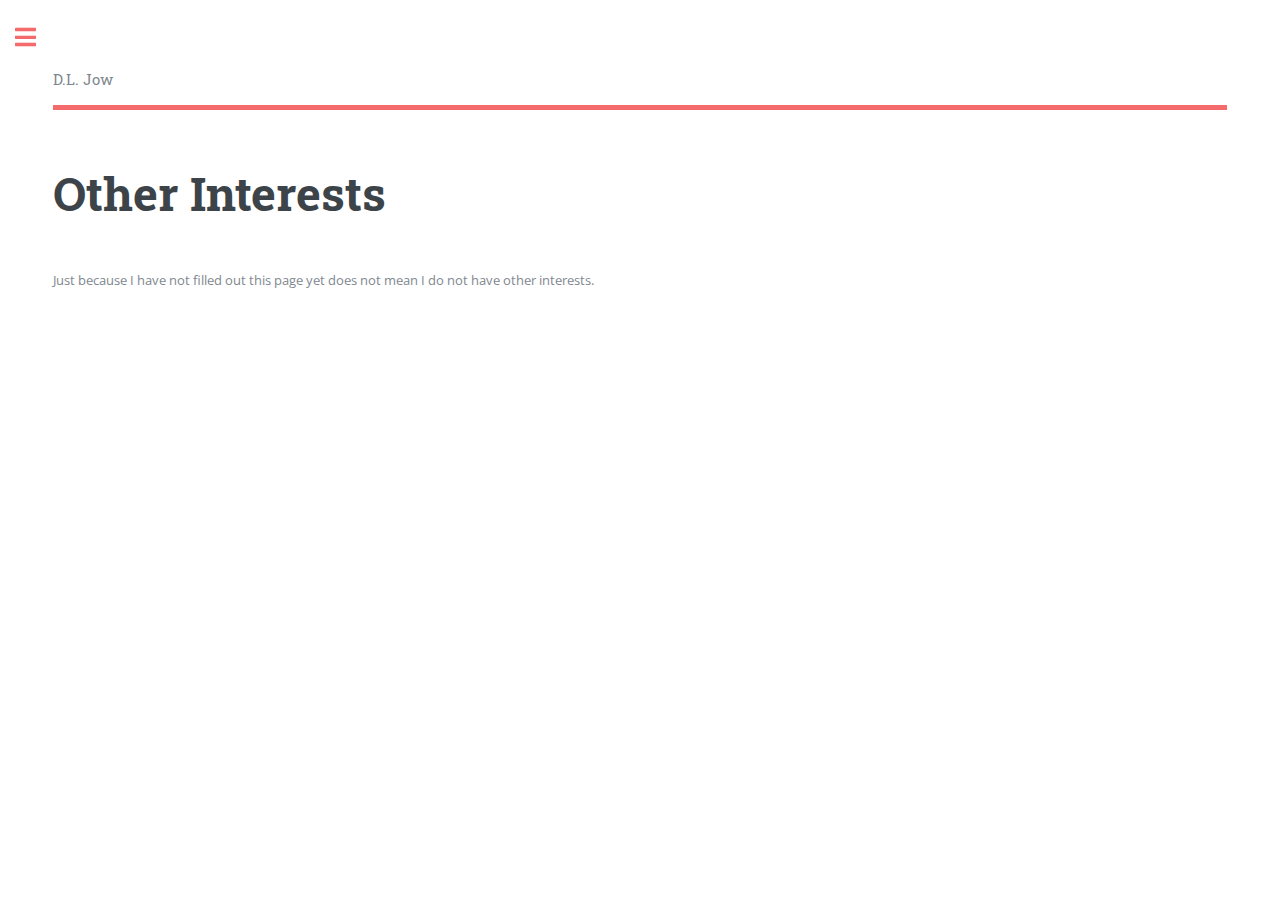
==== commit 35a4b324: "Emptied other interests page." ====
--- a/generic.html
+++ b/generic.html
@@ -6,7 +6,7 @@
 -->
 <html>
 	<head>
-		<title>Generic - Editorial by HTML5 UP</title>
+		<title>Dylan Jow - Astrophysics</title>
 		<meta charset="utf-8" />
 		<meta name="viewport" content="width=device-width, initial-scale=1, user-scalable=no" />
 		<link rel="stylesheet" href="assets/css/main.css" />
@@ -22,25 +22,20 @@
 
 							<!-- Header -->
 								<header id="header">
-									<a href="index.html" class="logo"><strong>Editorial</strong> by HTML5 UP</a>
-									<ul class="icons">
-										<li><a href="#" class="icon brands fa-twitter"><span class="label">Twitter</span></a></li>
-										<li><a href="#" class="icon brands fa-facebook-f"><span class="label">Facebook</span></a></li>
-										<li><a href="#" class="icon brands fa-snapchat-ghost"><span class="label">Snapchat</span></a></li>
-										<li><a href="#" class="icon brands fa-instagram"><span class="label">Instagram</span></a></li>
-										<li><a href="#" class="icon brands fa-medium-m"><span class="label">Medium</span></a></li>
-									</ul>
+									<a href="index.html" class="logo"> D.L. Jow </a>
 								</header>
 
 							<!-- Content -->
 								<section>
 									<header class="main">
-										<h1>Generic</h1>
+										<h1>Other Interests</h1>
 									</header>
 
-									<span class="image main"><img src="images/pic11.jpg" alt="" /></span>
+									Just because I have not filled out this page yet does not mean I do not have other interests.
 
-									<p>Donec eget ex magna. Interdum et malesuada fames ac ante ipsum primis in faucibus. Pellentesque venenatis dolor imperdiet dolor mattis sagittis. Praesent rutrum sem diam, vitae egestas enim auctor sit amet. Pellentesque leo mauris, consectetur id ipsum sit amet, fergiat. Pellentesque in mi eu massa lacinia malesuada et a elit. Donec urna ex, lacinia in purus ac, pretium pulvinar mauris. Curabitur sapien risus, commodo eget turpis at, elementum convallis elit. Pellentesque enim turpis, hendrerit.</p>
+									<!-- <span class="image main"><img src="images/pic11.jpg" alt="" /></span> -->
+
+									<!-- <p>Donec eget ex magna. Interdum et malesuada fames ac ante ipsum primis in faucibus. Pellentesque venenatis dolor imperdiet dolor mattis sagittis. Praesent rutrum sem diam, vitae egestas enim auctor sit amet. Pellentesque leo mauris, consectetur id ipsum sit amet, fergiat. Pellentesque in mi eu massa lacinia malesuada et a elit. Donec urna ex, lacinia in purus ac, pretium pulvinar mauris. Curabitur sapien risus, commodo eget turpis at, elementum convallis elit. Pellentesque enim turpis, hendrerit.</p>
 									<p>Lorem ipsum dolor sit amet, consectetur adipiscing elit. Duis dapibus rutrum facilisis. Class aptent taciti sociosqu ad litora torquent per conubia nostra, per inceptos himenaeos. Etiam tristique libero eu nibh porttitor fermentum. Nullam venenatis erat id vehicula viverra. Nunc ultrices eros ut ultricies condimentum. Mauris risus lacus, blandit sit amet venenatis non, bibendum vitae dolor. Nunc lorem mauris, fringilla in aliquam at, euismod in lectus. Pellentesque habitant morbi tristique senectus et netus et malesuada fames ac turpis egestas. In non lorem sit amet elit placerat maximus. Pellentesque aliquam maximus risus, vel sed vehicula.</p>
 									<p>Interdum et malesuada fames ac ante ipsum primis in faucibus. Pellentesque venenatis dolor imperdiet dolor mattis sagittis. Praesent rutrum sem diam, vitae egestas enim auctor sit amet. Pellentesque leo mauris, consectetur id ipsum sit amet, fersapien risus, commodo eget turpis at, elementum convallis elit. Pellentesque enim turpis, hendrerit tristique lorem ipsum dolor.</p>
 
@@ -60,7 +55,7 @@
 
 									<h2>Lorem aliquam bibendum</h2>
 									<p>Donec eget ex magna. Interdum et malesuada fames ac ante ipsum primis in faucibus. Pellentesque venenatis dolor imperdiet dolor mattis sagittis. Praesent rutrum sem diam, vitae egestas enim auctor sit amet. Pellentesque leo mauris, consectetur id ipsum sit amet, fergiat. Pellentesque in mi eu massa lacinia malesuada et a elit. Donec urna ex, lacinia in purus ac, pretium pulvinar mauris. Curabitur sapien risus, commodo eget turpis at, elementum convallis elit. Pellentesque enim turpis, hendrerit.</p>
-									<p>Lorem ipsum dolor sit amet, consectetur adipiscing elit. Duis dapibus rutrum facilisis. Class aptent taciti sociosqu ad litora torquent per conubia nostra, per inceptos himenaeos. Etiam tristique libero eu nibh porttitor fermentum. Nullam venenatis erat id vehicula viverra. Nunc ultrices eros ut ultricies condimentum. Mauris risus lacus, blandit sit amet venenatis non, bibendum vitae dolor. Nunc lorem mauris, fringilla in aliquam at, euismod in lectus. Pellentesque habitant morbi tristique senectus et netus et malesuada fames ac turpis egestas. In non lorem sit amet elit placerat maximus. Pellentesque aliquam maximus risus, vel sed vehicula.</p>
+									<p>Lorem ipsum dolor sit amet, consectetur adipiscing elit. Duis dapibus rutrum facilisis. Class aptent taciti sociosqu ad litora torquent per conubia nostra, per inceptos himenaeos. Etiam tristique libero eu nibh porttitor fermentum. Nullam venenatis erat id vehicula viverra. Nunc ultrices eros ut ultricies condimentum. Mauris risus lacus, blandit sit amet venenatis non, bibendum vitae dolor. Nunc lorem mauris, fringilla in aliquam at, euismod in lectus. Pellentesque habitant morbi tristique senectus et netus et malesuada fames ac turpis egestas. In non lorem sit amet elit placerat maximus. Pellentesque aliquam maximus risus, vel sed vehicula.</p> -->
 
 								</section>
 
@@ -68,97 +63,52 @@
 					</div>
 
 				<!-- Sidebar -->
-					<div id="sidebar">
-						<div class="inner">
+				<div id="sidebar">
+					<div class="inner">
 
-							<!-- Search -->
-								<section id="search" class="alt">
-									<form method="post" action="#">
-										<input type="text" name="query" id="query" placeholder="Search" />
-									</form>
-								</section>
+						<!-- Search -->
+							<section id="search" class="alt">
+								<form method="post" action="#">
+									<input type="text" name="query" id="query" placeholder="Search" />
+								</form>
+							</section>
 
-							<!-- Menu -->
-								<nav id="menu">
-									<header class="major">
-										<h2>Menu</h2>
-									</header>
-									<ul>
-										<li><a href="index.html">Homepage</a></li>
-										<li><a href="generic.html">Generic</a></li>
-										<li><a href="elements.html">Elements</a></li>
-										<li>
-											<span class="opener">Submenu</span>
-											<ul>
-												<li><a href="#">Lorem Dolor</a></li>
-												<li><a href="#">Ipsum Adipiscing</a></li>
-												<li><a href="#">Tempus Magna</a></li>
-												<li><a href="#">Feugiat Veroeros</a></li>
-											</ul>
-										</li>
-										<li><a href="#">Etiam Dolore</a></li>
-										<li><a href="#">Adipiscing</a></li>
-										<li>
-											<span class="opener">Another Submenu</span>
-											<ul>
-												<li><a href="#">Lorem Dolor</a></li>
-												<li><a href="#">Ipsum Adipiscing</a></li>
-												<li><a href="#">Tempus Magna</a></li>
-												<li><a href="#">Feugiat Veroeros</a></li>
-											</ul>
-										</li>
-										<li><a href="#">Maximus Erat</a></li>
-										<li><a href="#">Sapien Mauris</a></li>
-										<li><a href="#">Amet Lacinia</a></li>
-									</ul>
-								</nav>
+						<!-- Menu -->
+							<nav id="menu">
+								<header class="major">
+									<h2>Menu</h2>
+								</header>
+								<ul>
+									<li><a href="index.html">Homepage</a></li>
+									<li><a href="CV.pdf">Curriculum Vitae</a></li>
+									<li><a href="https://ui.adsabs.harvard.edu/search/fq=%7B!type%3Daqp%20v%3D%24fq_database%7D&fq_database=(database%3Aastronomy%20OR%20database%3Aphysics)&q=%20author%3A%22jow%2C%20dylan%22&sort=date%20desc%2C%20bibcode%20desc&p_=0">Publications</a></li>
+									<li><a href="generic.html">Other Interests</a></li>
+									<!-- <li><a href="elements.html">Elements</a></li> -->
+								</ul>
+							</nav>
 
-							<!-- Section -->
-								<section>
-									<header class="major">
-										<h2>Ante interdum</h2>
-									</header>
-									<div class="mini-posts">
-										<article>
-											<a href="#" class="image"><img src="images/pic07.jpg" alt="" /></a>
-											<p>Aenean ornare velit lacus, ac varius enim lorem ullamcorper dolore aliquam.</p>
-										</article>
-										<article>
-											<a href="#" class="image"><img src="images/pic08.jpg" alt="" /></a>
-											<p>Aenean ornare velit lacus, ac varius enim lorem ullamcorper dolore aliquam.</p>
-										</article>
-										<article>
-											<a href="#" class="image"><img src="images/pic09.jpg" alt="" /></a>
-											<p>Aenean ornare velit lacus, ac varius enim lorem ullamcorper dolore aliquam.</p>
-										</article>
-									</div>
-									<ul class="actions">
-										<li><a href="#" class="button">More</a></li>
-									</ul>
-								</section>
+						<!-- Section -->
+							<section>
+								<header class="major">
+									<h2>Contact</h2>
+								</header>
+								<!-- <p>Sed varius enim lorem ullamcorper dolore aliquam aenean ornare velit lacus, ac varius enim lorem ullamcorper dolore. Proin sed aliquam facilisis ante interdum. Sed nulla amet lorem feugiat tempus aliquam.</p> -->
+								<ul class="contact">
+									<li class="icon solid fa-envelope"><a href="#">djow@physics.utoronto.ca</a></li>
+									<!-- <li class="icon solid fa-phone">(000) 000-0000</li> -->
+									<!-- <li class="icon solid fa-home">1234 Somewhere Road #8254<br />
+									Nashville, TN 00000-0000</li> -->
+								</ul>
+							</section>
 
-							<!-- Section -->
-								<section>
-									<header class="major">
-										<h2>Get in touch</h2>
-									</header>
-									<p>Sed varius enim lorem ullamcorper dolore aliquam aenean ornare velit lacus, ac varius enim lorem ullamcorper dolore. Proin sed aliquam facilisis ante interdum. Sed nulla amet lorem feugiat tempus aliquam.</p>
-									<ul class="contact">
-										<li class="icon solid fa-envelope"><a href="#">information@untitled.tld</a></li>
-										<li class="icon solid fa-phone">(000) 000-0000</li>
-										<li class="icon solid fa-home">1234 Somewhere Road #8254<br />
-										Nashville, TN 00000-0000</li>
-									</ul>
-								</section>
+						<!-- Footer -->
+							<!-- <footer id="footer">
+								<p class="copyright">&copy; Untitled. All rights reserved. Demo Images: <a href="https://unsplash.com">Unsplash</a>. Design: <a href="https://html5up.net">HTML5 UP</a>.</p>
+							</footer> -->
 
-							<!-- Footer -->
-								<footer id="footer">
-									<p class="copyright">&copy; Untitled. All rights reserved. Demo Images: <a href="https://unsplash.com">Unsplash</a>. Design: <a href="https://html5up.net">HTML5 UP</a>.</p>
-								</footer>
-
-						</div>
 					</div>
-
+				</div>
+				
 			</div>
 
 		<!-- Scripts -->
